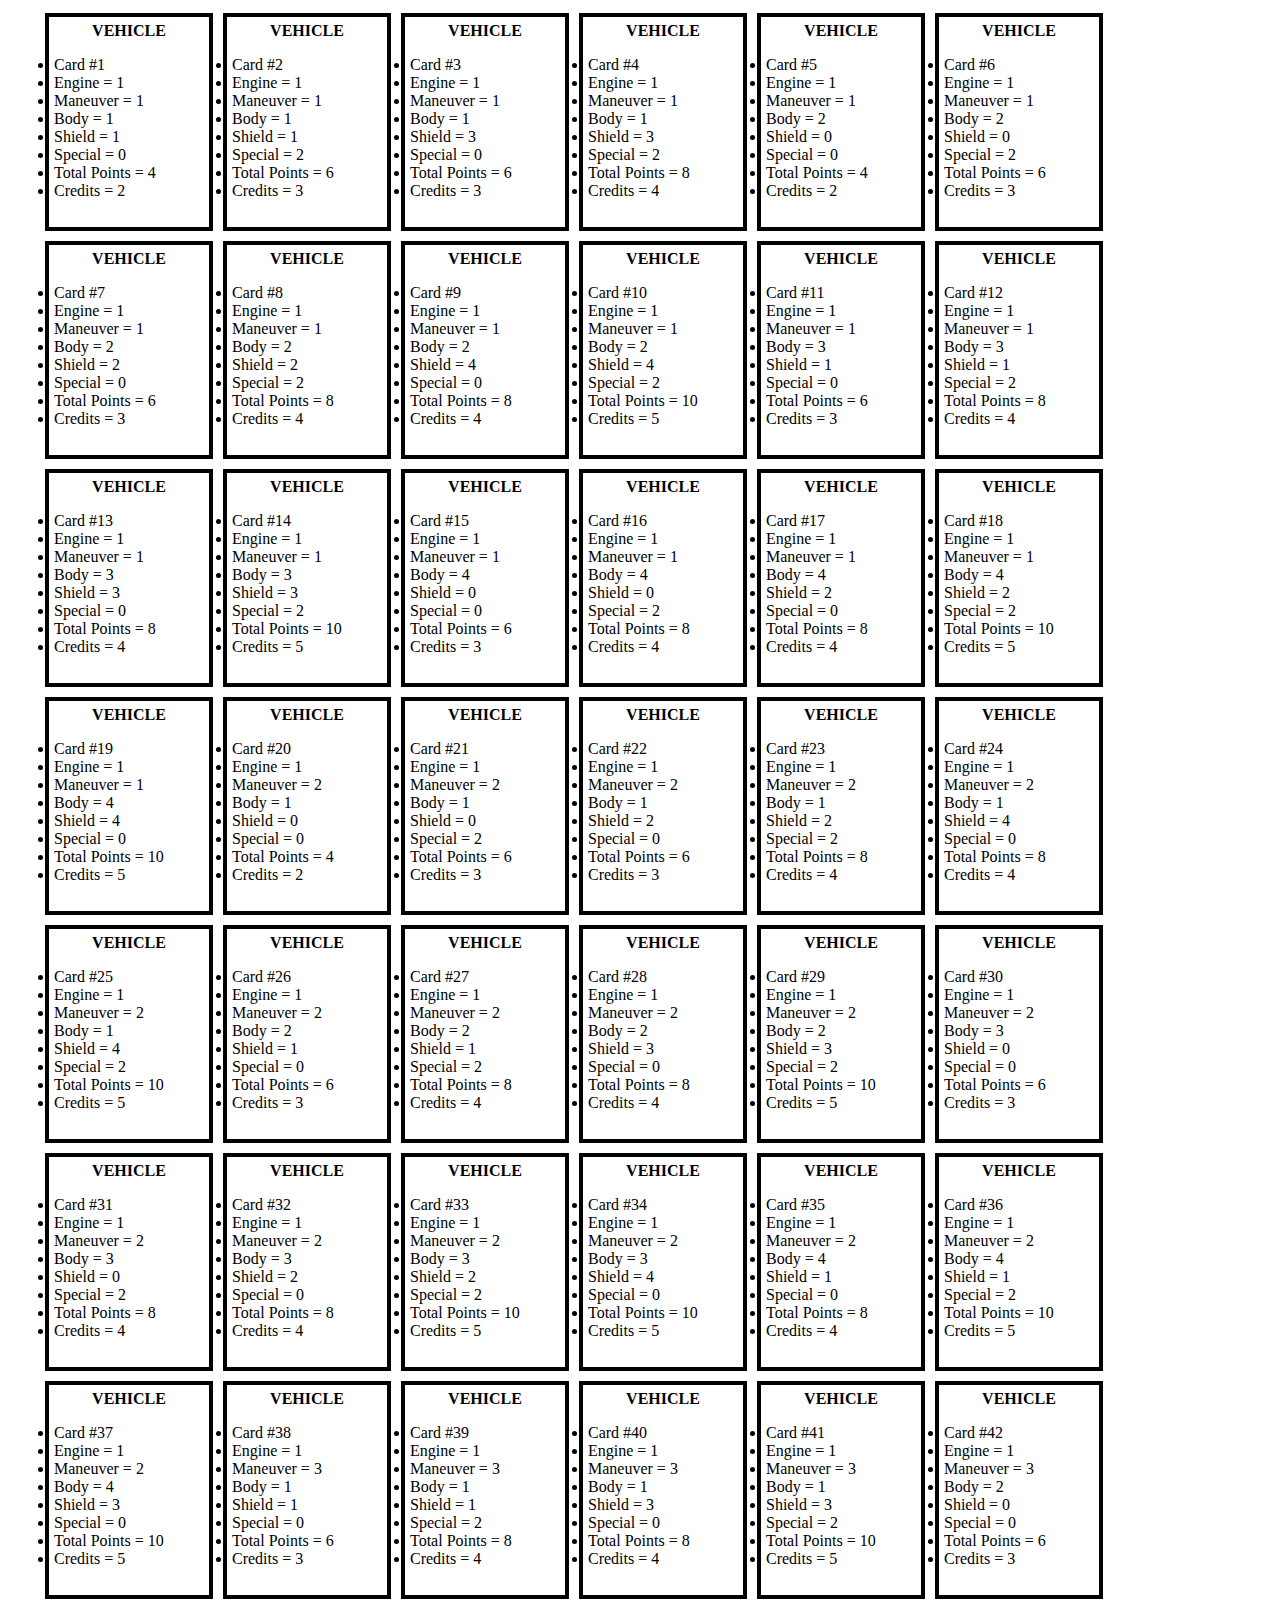
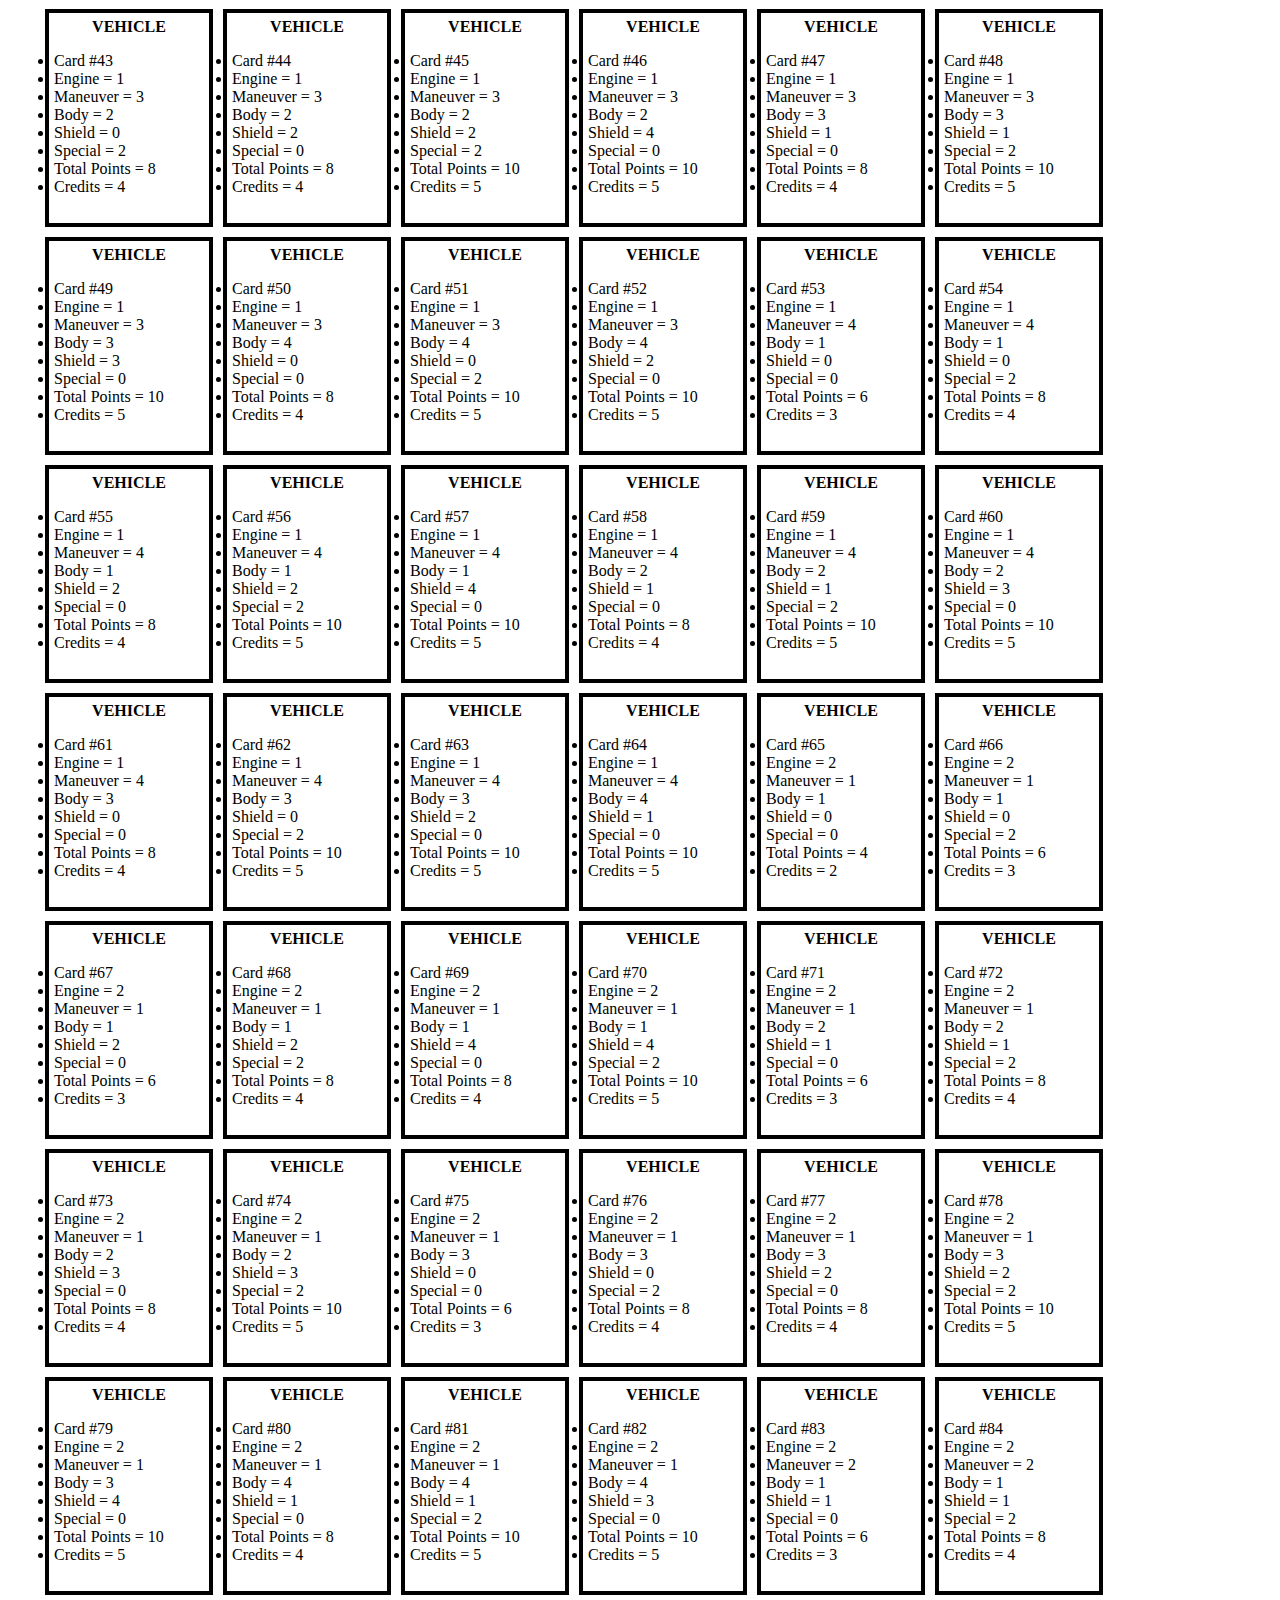
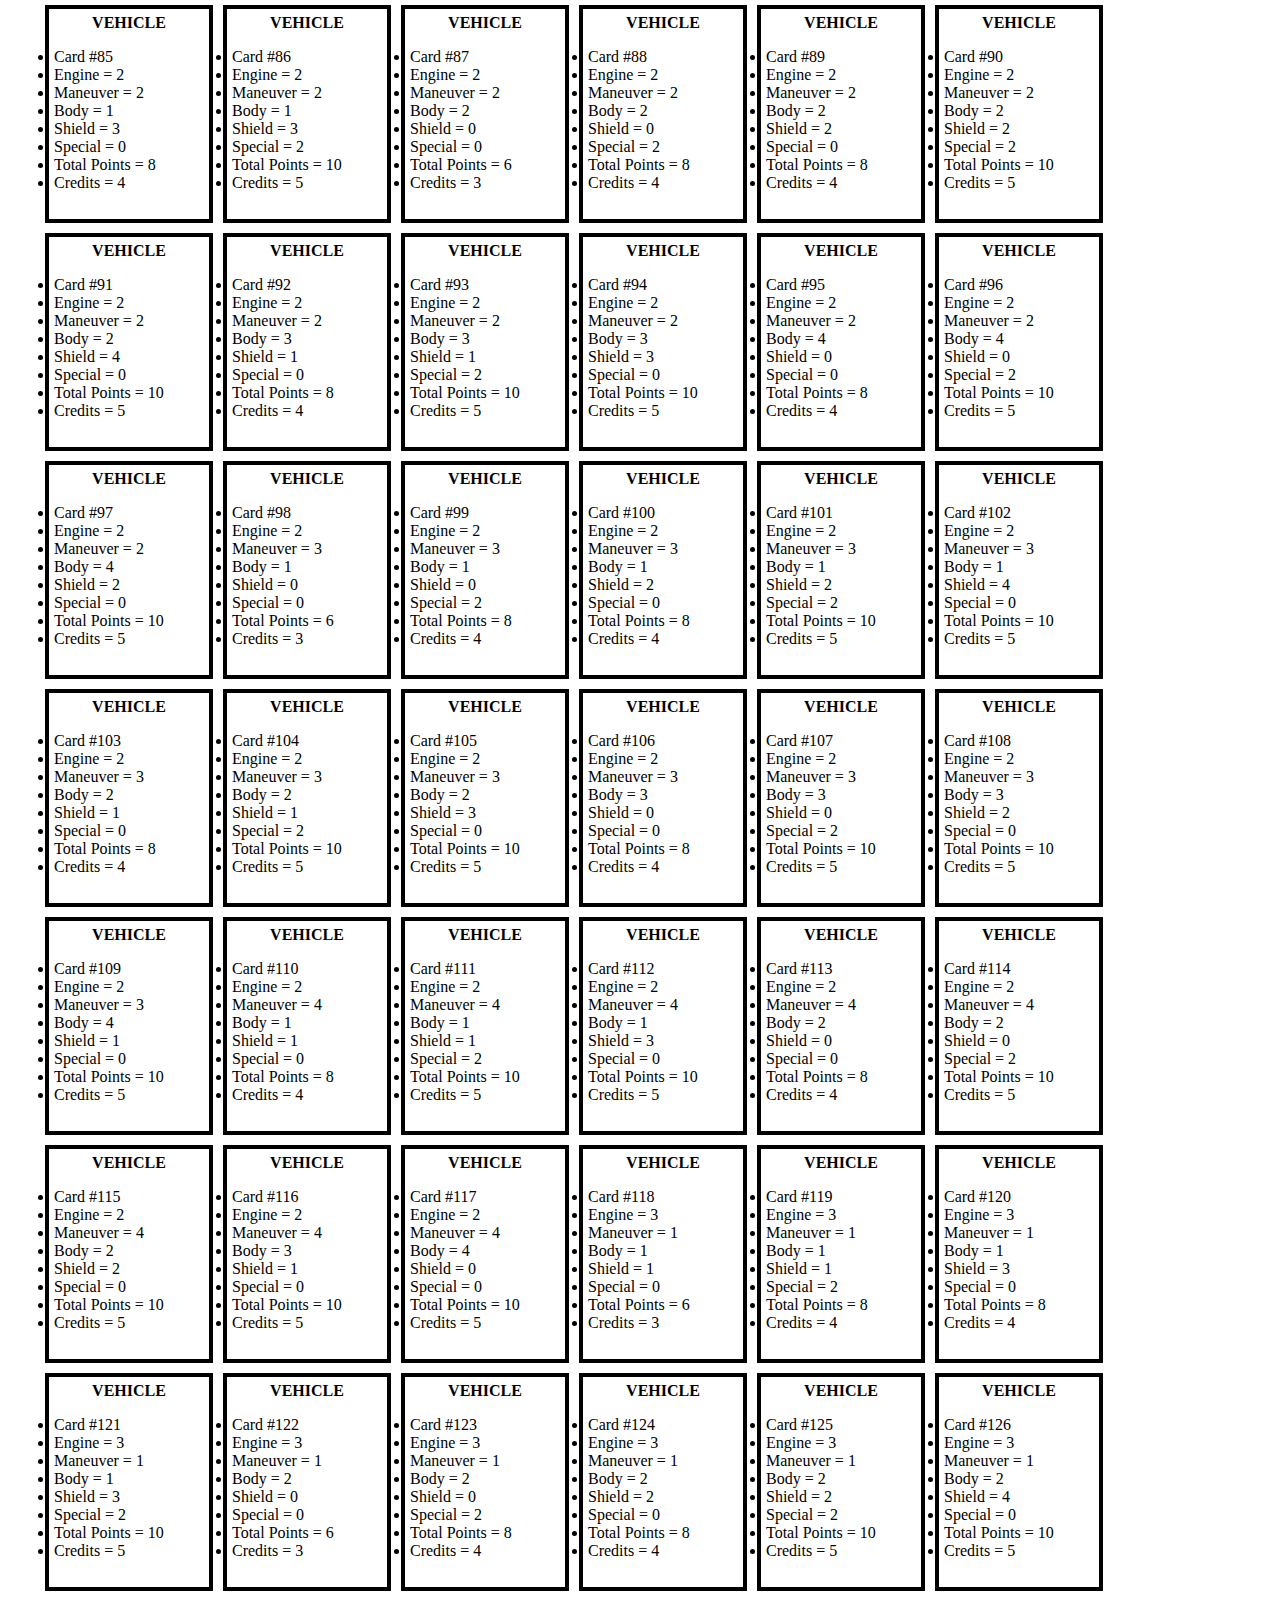
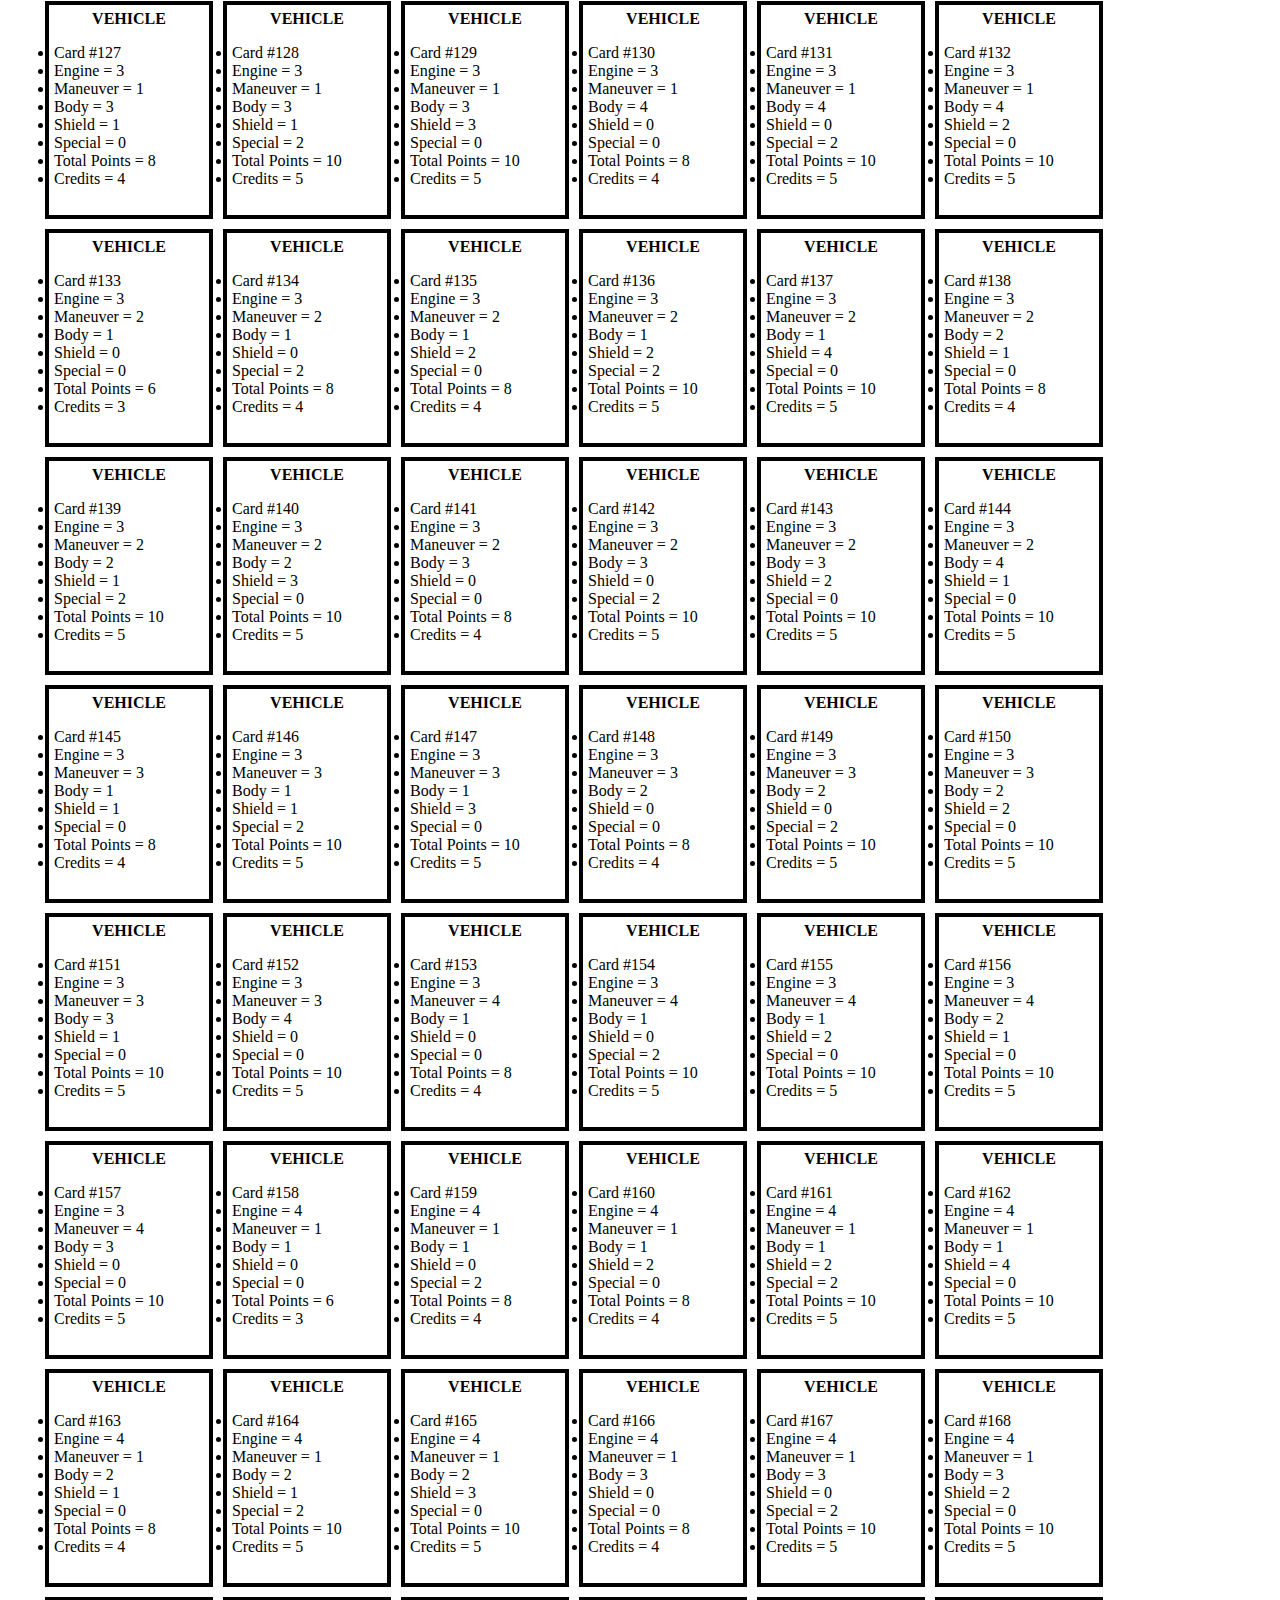
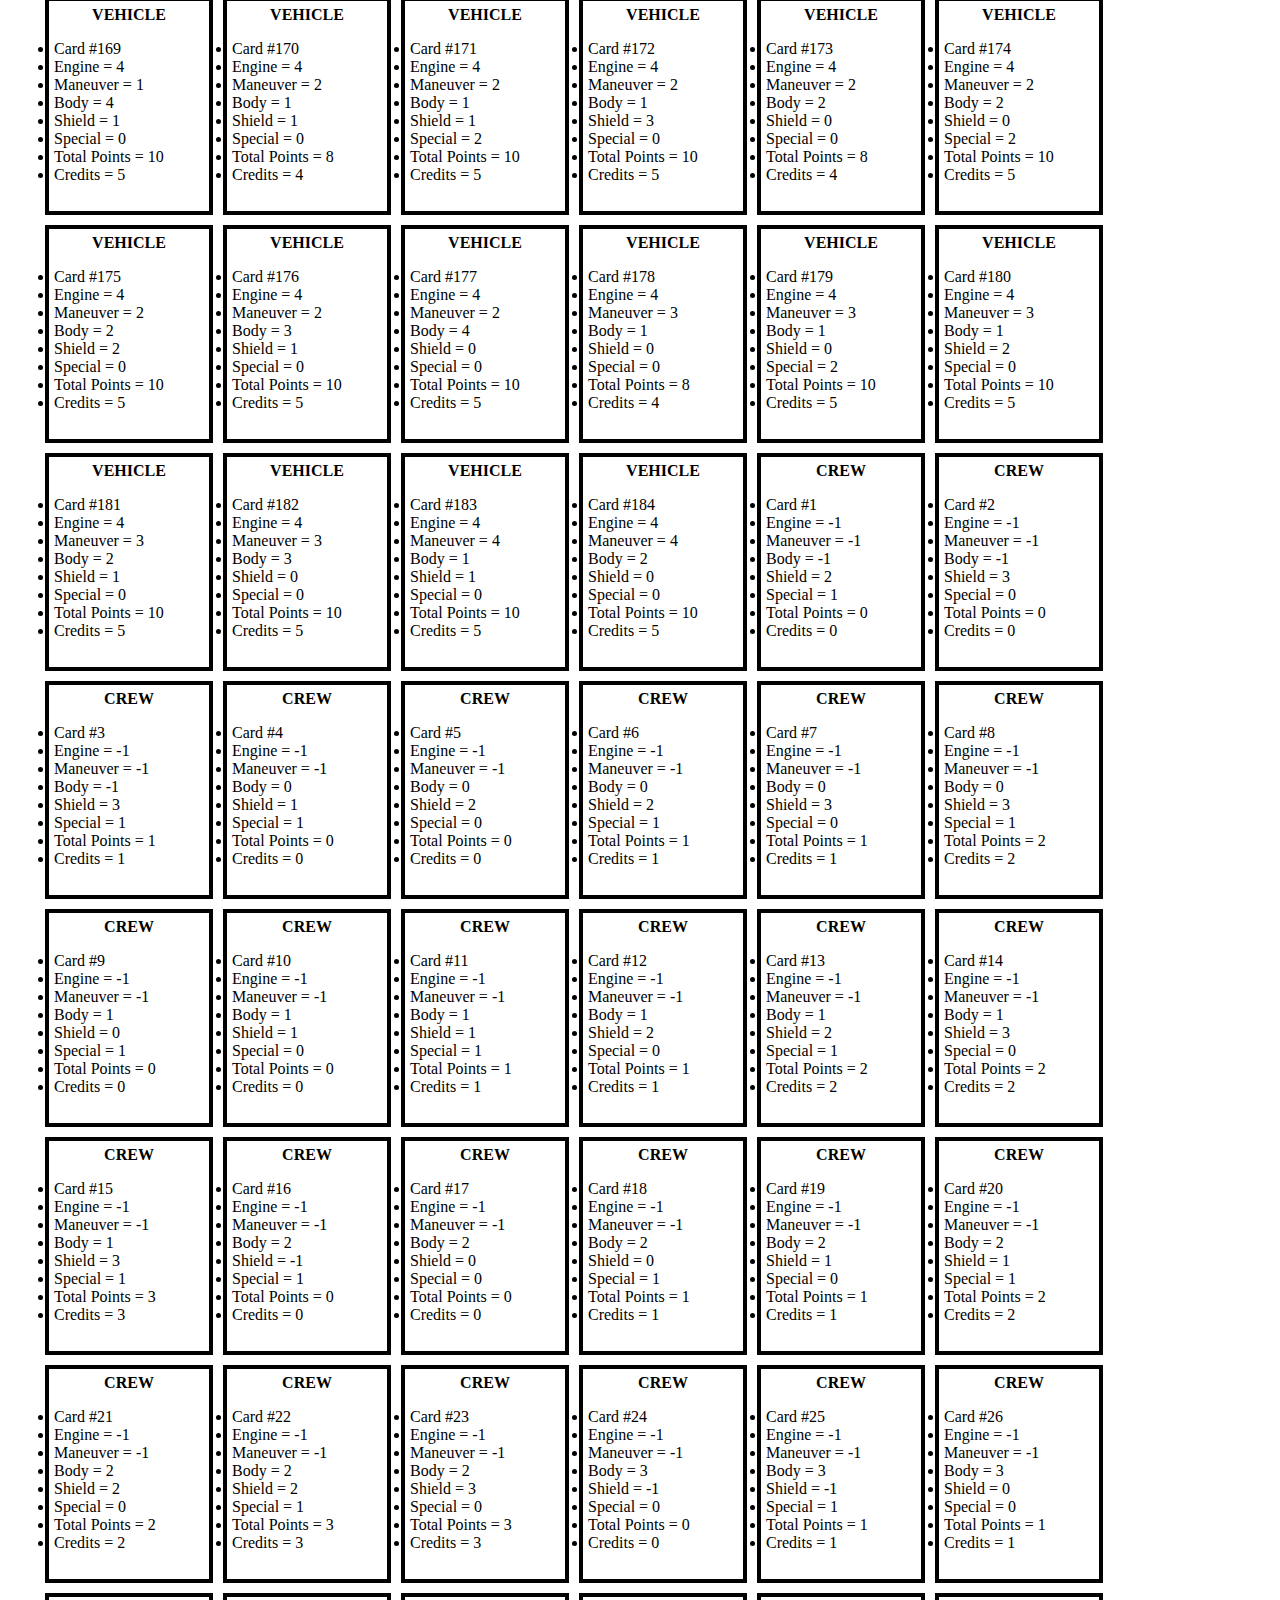
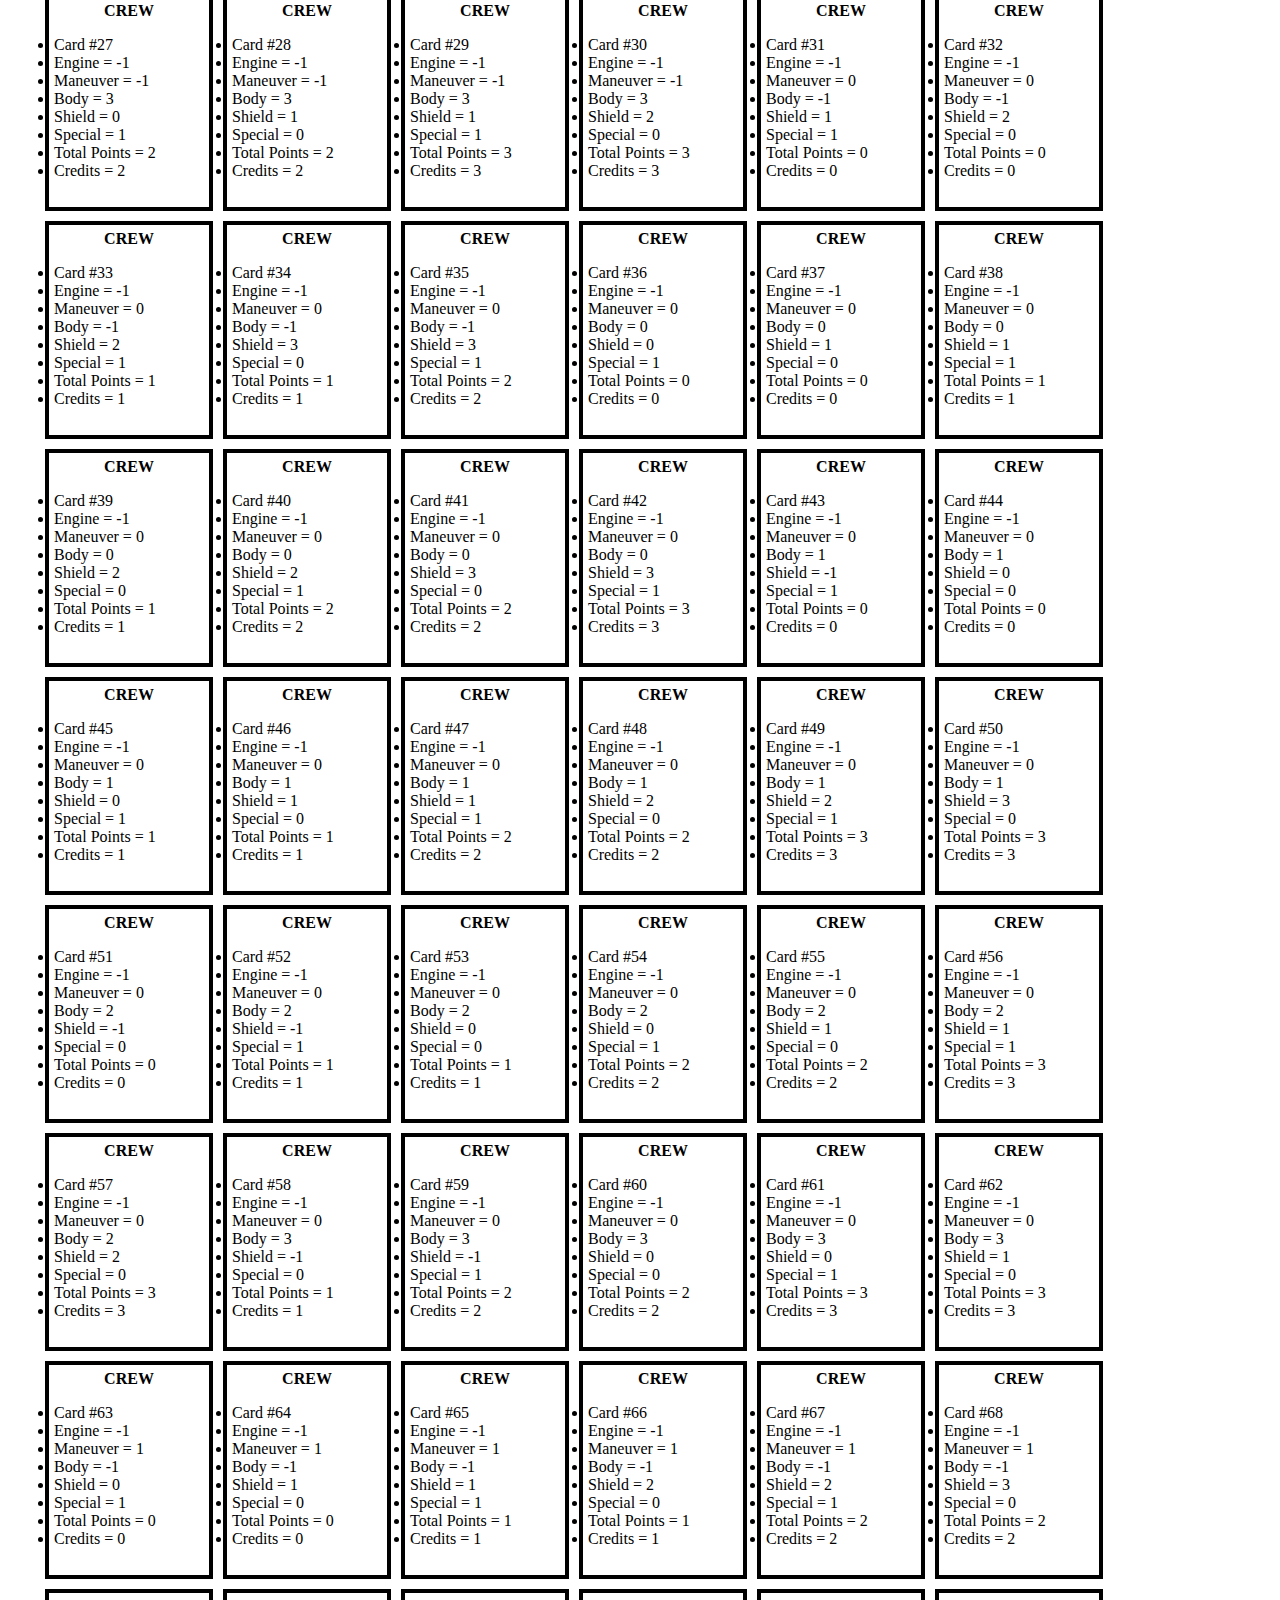
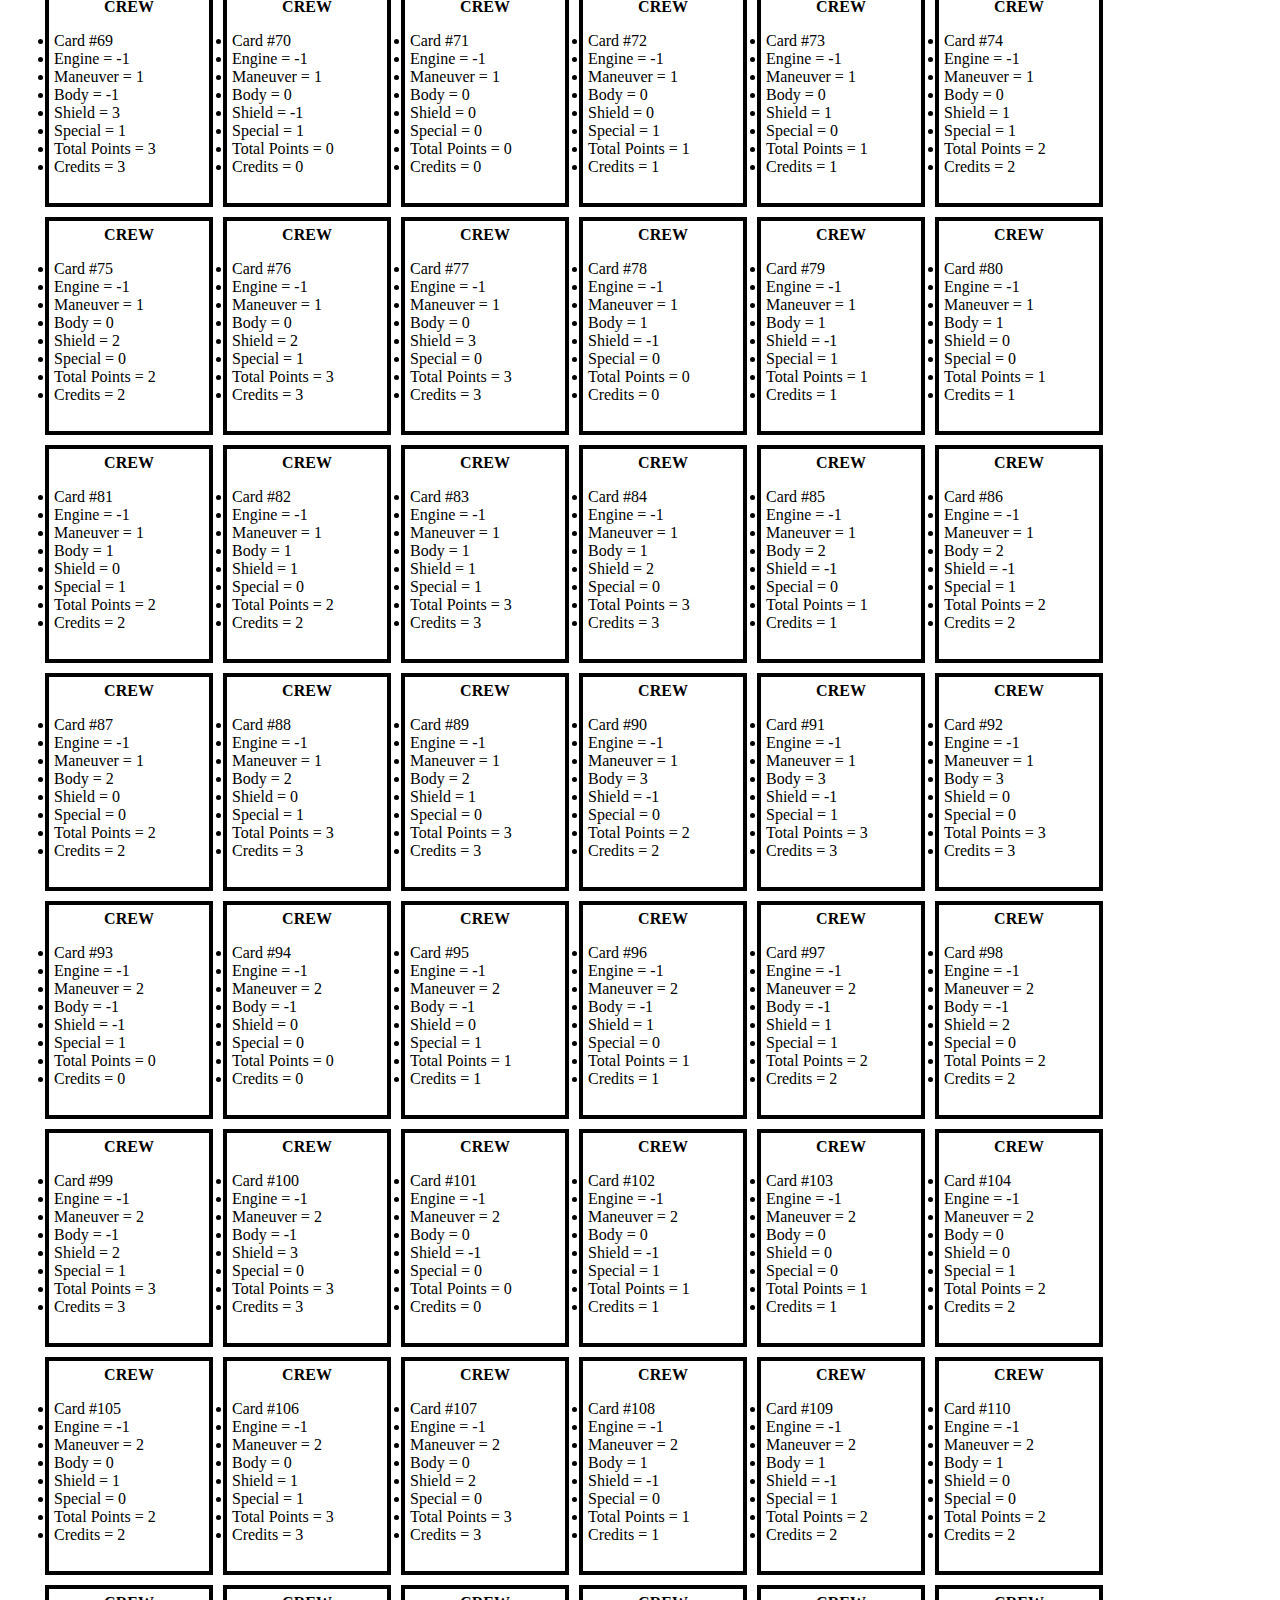
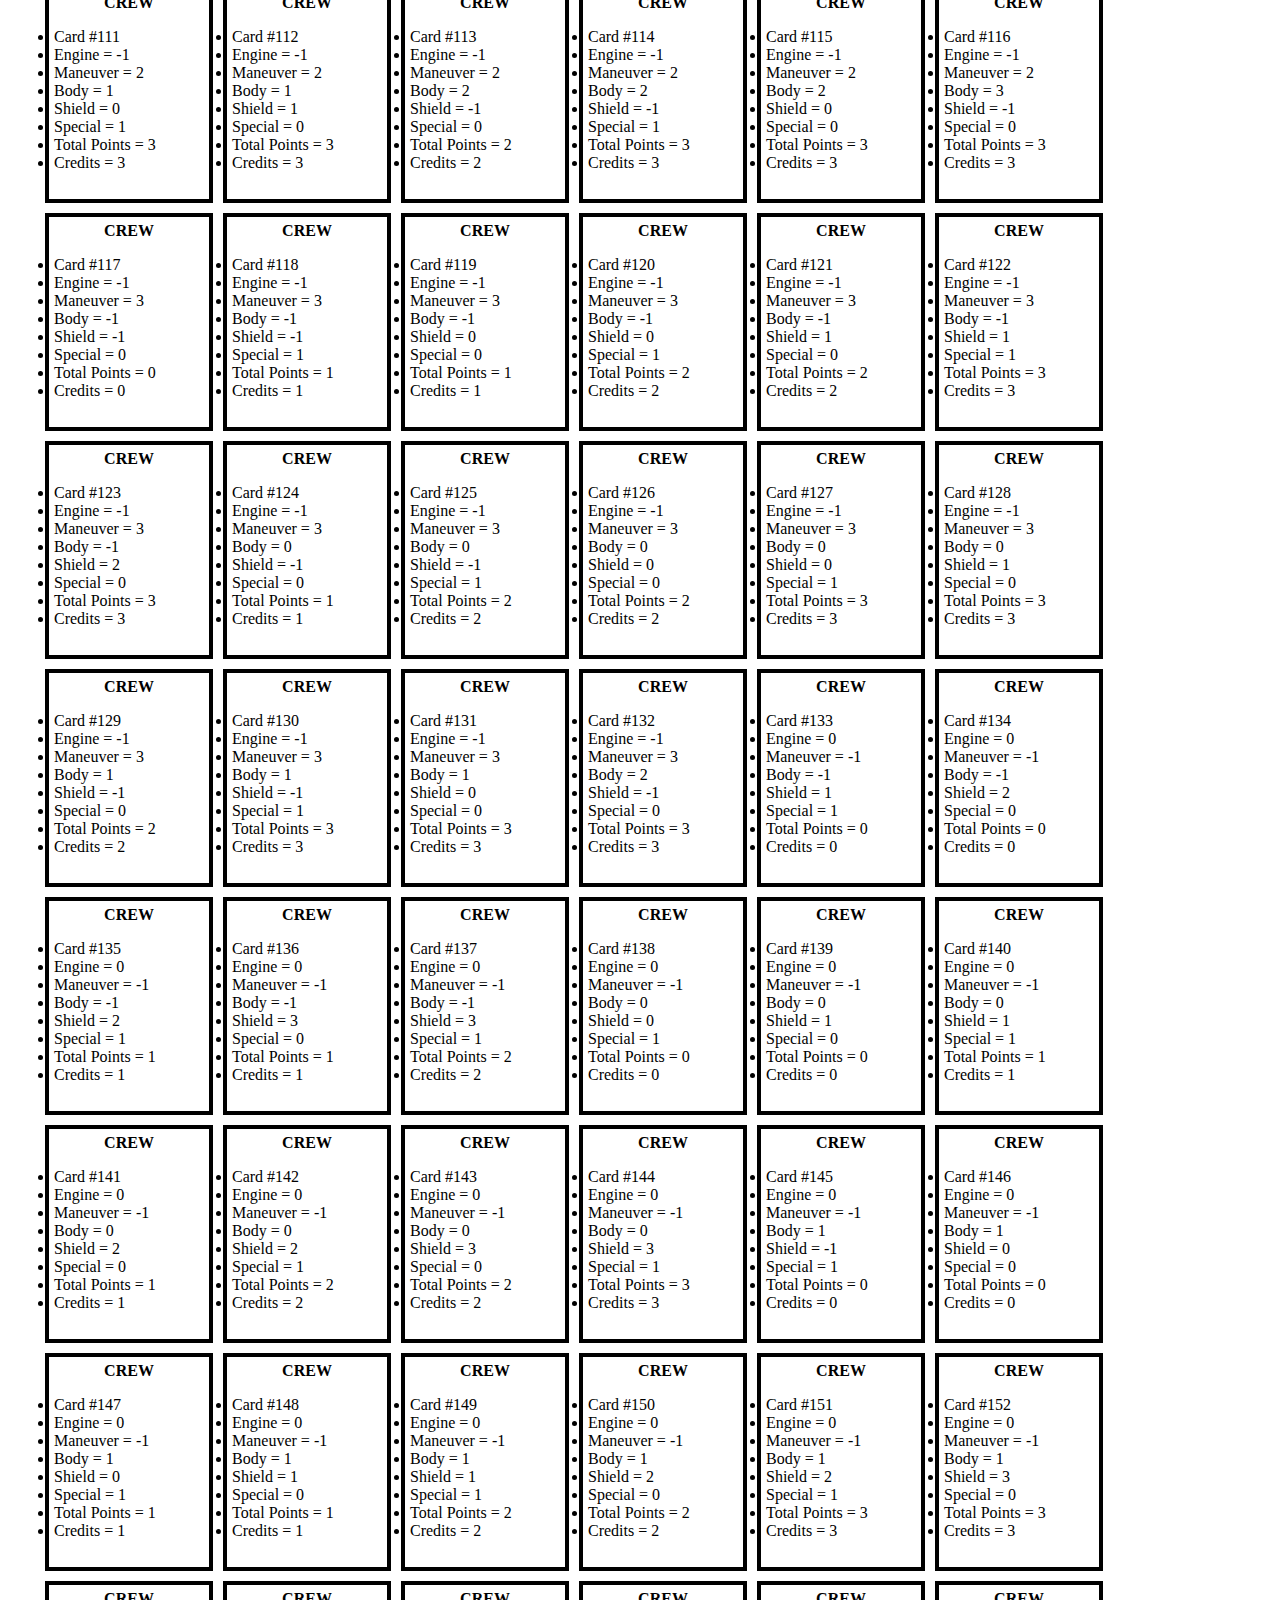
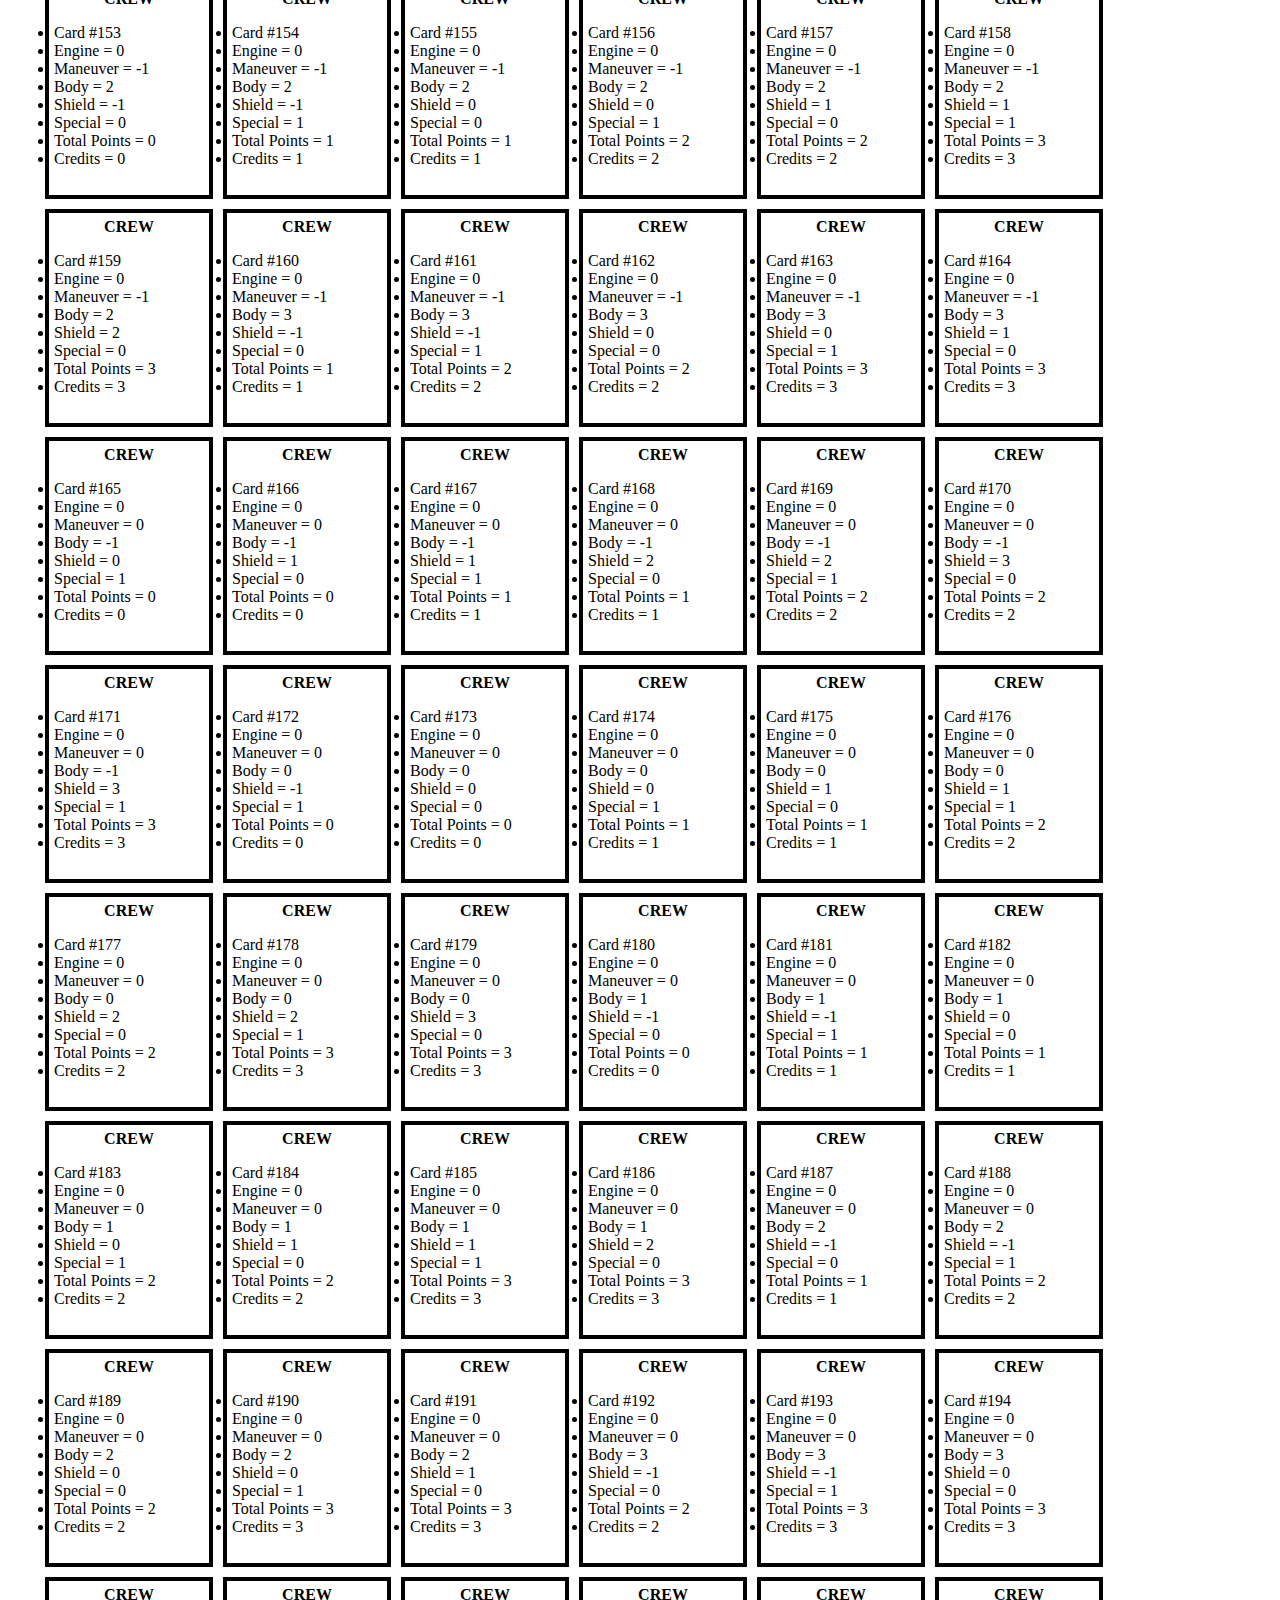
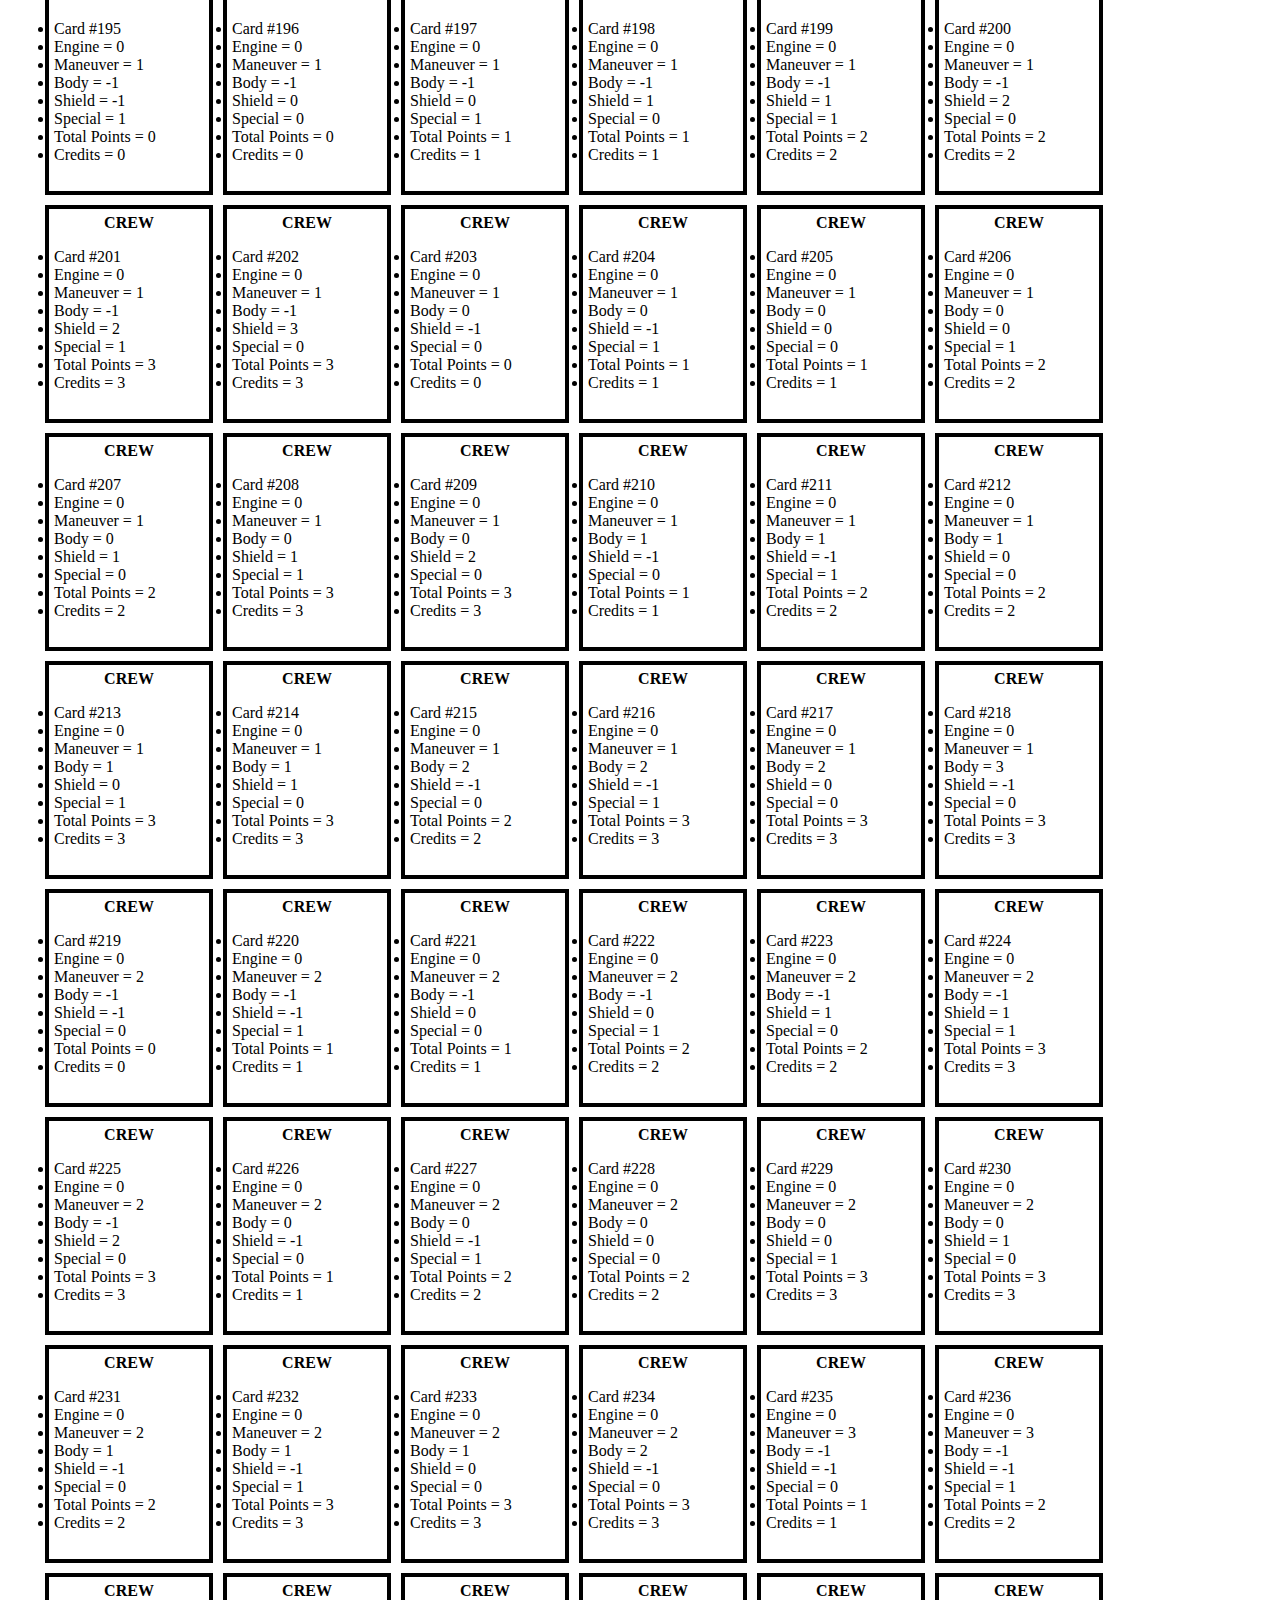
==== card-stats.html @ 93c5fe22 "Update" ====
<!DOCTYPE html>
<html>
<head>
	<meta charset="utf-8">
	<title></title>

	<script type="text/javascript" src="js/d3.v3.min.js"></script>
	<script type="text/javascript" src="js/jquery.min.js"></script>
	<script type="text/javascript" src="js/lodash.underscore.min.js"></script>


<style type="text/css">
	#container {
		width: 1200px;
		margin-left: auto;
		margin-right: auto;
	}

	.card {
		border: 4px solid black;
		float: left;
		margin: 5px;
		padding: 5px;
		width: 150px;
		height: 200px;
	}

	.card .card-type {
		text-align: center;
	}


</style>
</head>

<body>

<div id="container">
</div>

<script type="text/javascript">
	
var vehicleRange = {
	engine : [1,2,3,4],
	maneuver : [1,2,3,4],
	body : [1,2,3,4],
	shield : [0,1,2,3,4],
	special : [0,2],
	points : [4,6,8,10],
	creditDiv : 2
}

var crewRange = {
	engine : [-1,0,1,2,3],
	maneuver : [-1,0,1,2,3],
	body : [-1,0,1,2,3],
	shield : [-1,0,1,2,3],
	special : [0,1],
	points : [0,1,2,3],
	creditDiv : 1
}

var upgradeRange = {
	engine : [-3,-2,-1,0,1,2,3],
	maneuver : [-3,-2,-1,0,1,2,3],
	body : [-3,-2,-1,0,1,2,3],
	shield : [-3,-2,-1,0,1,2,3],
	special : [0,1],
	points : [-3,-2,-1,0,1,2,3],
	creditDiv : 1
}

var vehicleCards = [{}],
	crewCards = [{}],
	upgradeCards = [{}];
// var pointsRange = vehicleRange.points;

vehicleCards = getCombinations(vehicleRange);
crewCards = getCombinations(crewRange);
upgradeCards = getCombinations(upgradeRange);

var validCards = {
	vehicles : getValidCards(vehicleCards),
	crew : getValidCards(crewCards),
	upgrades : getValidCards(upgradeCards)
}

function getCombinations (ranges) {
	var cards = [{}];
	var counter = 0;
	for (e in ranges.engine) {
		// console.log("e:" + ranges.engine[e]);
		for (m in ranges.maneuver) {
			// console.log("e:" + e + " " + "m:" + m);
			for (b in ranges.body) {
				// console.log("e:" + e + " " + "m:" + m + " " + "b:" + b);
				for (s in ranges.shield) {
					// console.log("e:" + e + " " + "m:" + m + " " + "b:" + b + " " + "s:" + s);
					for (sp in ranges.special) {
						// console.log("e:" + e + " " + "m:" + m + " " + "b:" + b + " " + "s:" + s + " " + "sp:" + sp);
						// console.log('counter: ' + counter);
						cards[counter] = {
							engine : ranges.engine[e],
							maneuver : ranges.maneuver[m],
							body : ranges.body[b],
							shield : ranges.shield[s],
							special : ranges.special[sp]
						}
						cards[counter] = checkValidCard(cards[counter],ranges);
						// console.log(counter + " : " + cards[counter].engine + " " + cards[counter].maneuver + " " + cards[counter].body + " " + cards[counter].shield + " " + cards[counter].special + " " + cards[counter].totalPoints + " " + cards[counter].valid);
						counter++;
					}
				}
			}
		}
		// counter++;
	}
	return cards;
}

function checkValidCard (card, range) {
	var statSum = parseInt(card.engine) + parseInt(card.maneuver) + parseInt(card.body) + parseInt(card.shield) + parseInt(card.special);
	card.totalPoints = statSum;
	card.credits = Math.abs(card.totalPoints / range.creditDiv);
	// console.log('statSum : ' + statSum);
	if (range.points.indexOf(statSum) == -1) {
		card.valid = false;
	} else {
		card.valid = true;
	}
	// console.log(card.valid);
	return card;
}




function getValidCards (allCards) {
	var cards = [{}],
		cardCounter = 0;
	for (var i=0; i<allCards.length; i++) {
		if (allCards[i].valid) {
			// cards[cardCounter].cardNumber = cardCounter;
			// cards[cardCounter] = allCards[i];
			// console.log(i + " : " + allCards[i].engine + " " + allCards[i].maneuver + " " + allCards[i].body + " " + allCards[i].shield + " " + allCards[i].special + " " + allCards[i].totalPoints + " " + allCards[i].valid);
			cards[cardCounter] = {
				cardNumber : cardCounter+1,
				engine : allCards[i].engine,
				maneuver : allCards[i].maneuver,
				body : allCards[i].body,
				shield : allCards[i].shield,
				special : allCards[i].special,
				totalPoints : allCards[i].totalPoints,
				credits : allCards[i].credits,
				valid : allCards[i].valid
			}
			// console.log(cards[cardCounter].cardNumber + " : " + cards[cardCounter].engine + " " + cards[cardCounter].maneuver + " " + cards[cardCounter].body + " " + cards[cardCounter].shield + " " + cards[cardCounter].special + " " + cards[cardCounter].totalPoints + " " + cards[cardCounter].valid);
			console.log(cards[cardCounter].cardNumber + "," + cards[cardCounter].engine + "," + cards[cardCounter].maneuver + "," + cards[cardCounter].body + "," + cards[cardCounter].shield + "," + cards[cardCounter].special + "," + cards[cardCounter].totalPoints + "," + cards[cardCounter].credits);
			cardCounter++;
		}
	}
	return cards;
}


function writeCard (card,type) {
	var $container = $('#container');
	$container.append('<div class="card" id="' + type + card.cardNumber + '" data-num="' + card.cardNumber + '"></div>');
	var cardClass = '#' + type + card.cardNumber;
	var $cardDiv = $(cardClass);
	// $cardDiv.html('HELLO WORLD');
	$cardDiv.append('<div class="card-type"><strong>' + type + '</strong></div>');
	$cardDiv.append('<ul>');
	$cardDiv.append('<li>Card #' + card.cardNumber + '</li>');
	$cardDiv.append('<li>Engine = ' + card.engine + '</li>');
	$cardDiv.append('<li>Maneuver = ' + card.maneuver + '</li>');
	$cardDiv.append('<li>Body = ' + card.body + '</li>');
	$cardDiv.append('<li>Shield = ' + card.shield + '</li>');
	$cardDiv.append('<li>Special = ' + card.special + '</li>');
	$cardDiv.append('<li>Total Points = ' + card.totalPoints + '</li>');
	$cardDiv.append('<li>Credits = ' + card.credits + '</li>');
	$cardDiv.append('</ul>');
}

function writeAllCards (cards,type) {
	for (var i=0;i<cards.length;i++) {
		writeCard(cards[i],type);
	}
}

$(document).ready(function () {

function writeContainer (cardName,cards) {
	$container = $('#container');
	$container.append(cardName + "<br />");
	for (var cardCounter=0; cardCounter<cards.length;cardCounter++) {
		$container.append(cards[cardCounter].cardNumber + "," + cards[cardCounter].engine + "," + cards[cardCounter].maneuver + "," + cards[cardCounter].body + "," + cards[cardCounter].shield + "," + cards[cardCounter].special + "," + cards[cardCounter].totalPoints + "," + cards[cardCounter].credits + "<br />");
	}
	$container.append(cardName + "<br />");
	$container.append("<br />");
}

// writeContainer("VEHICLES",validCards.vehicles);
// writeContainer("CREW",validCards.crew);
// writeContainer("UPGRADE",validCards.upgrades);


// writeCard(validCards.vehicles[1]);

writeAllCards(validCards.vehicles,"VEHICLE");
writeAllCards(validCards.crew,"CREW");
// writeAllCards(validCards.upgrades,"UPGRADE");

});
</script>


</body>
</html>
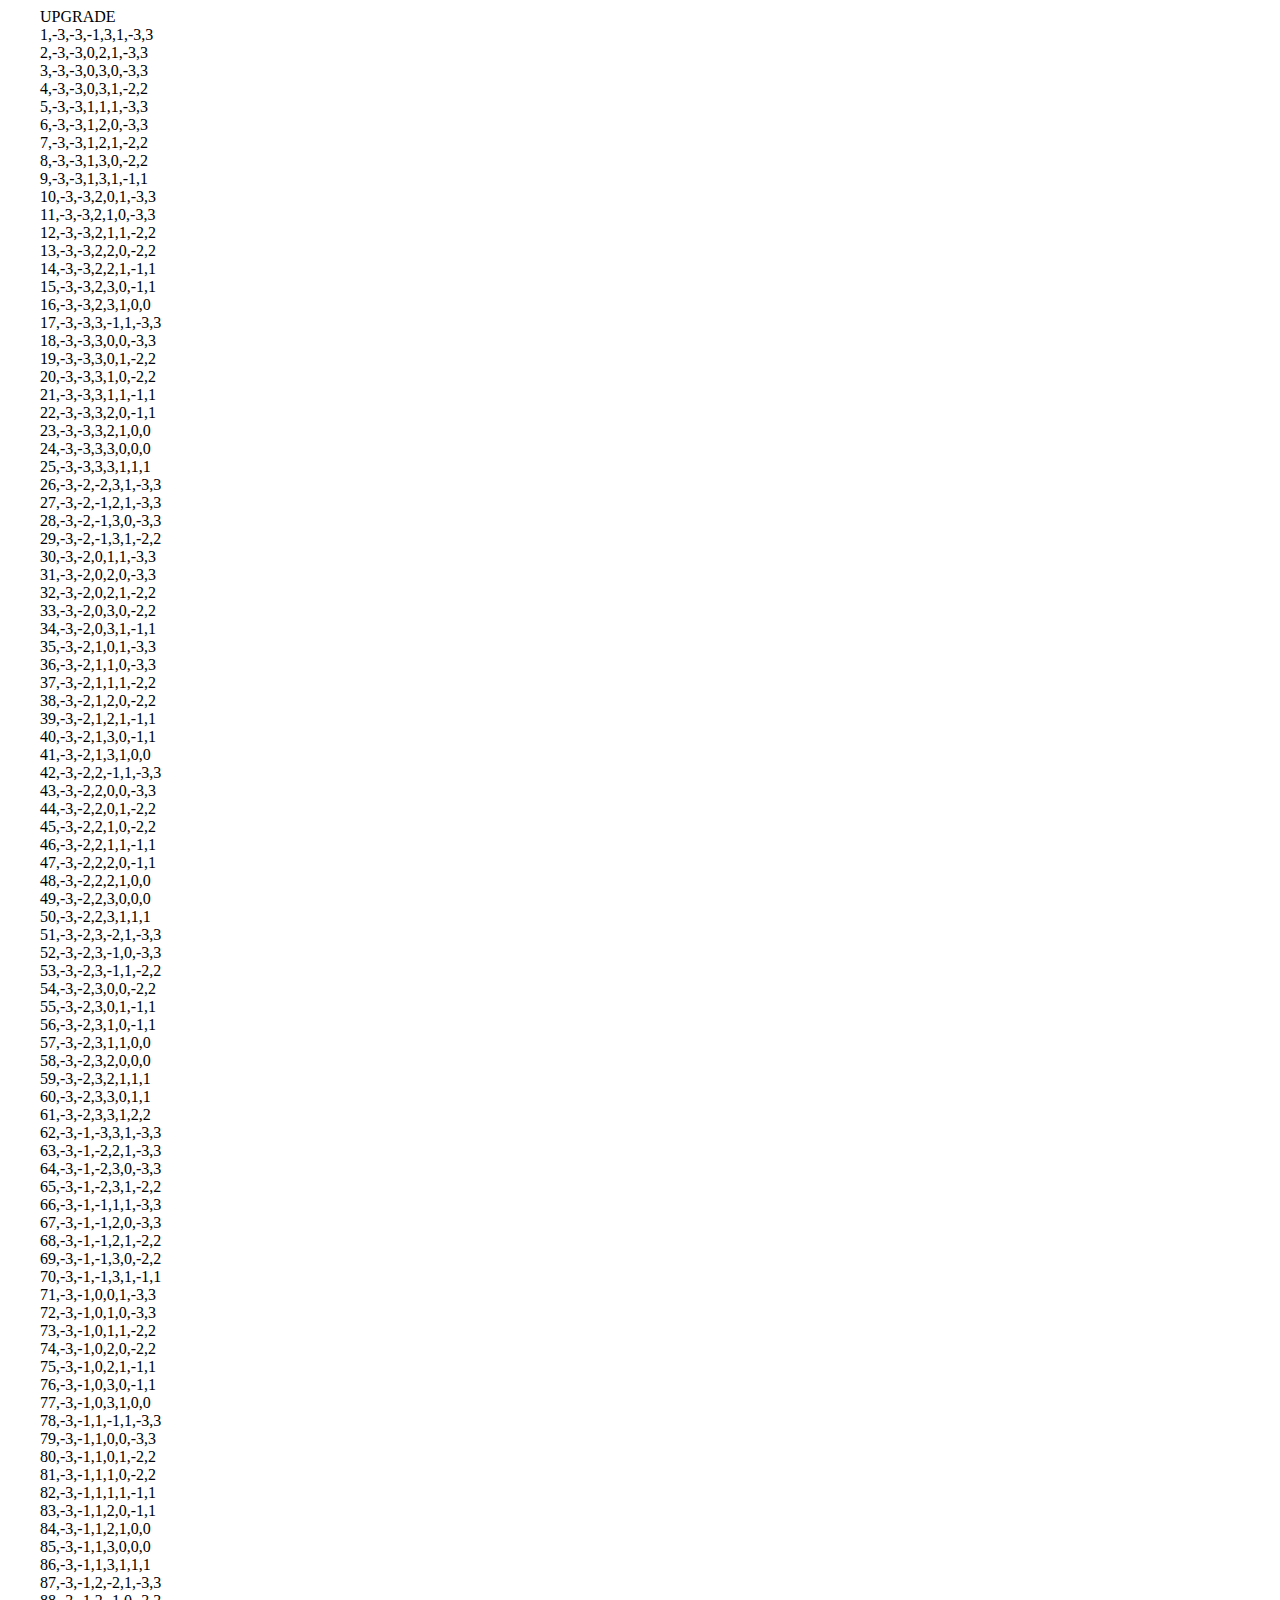
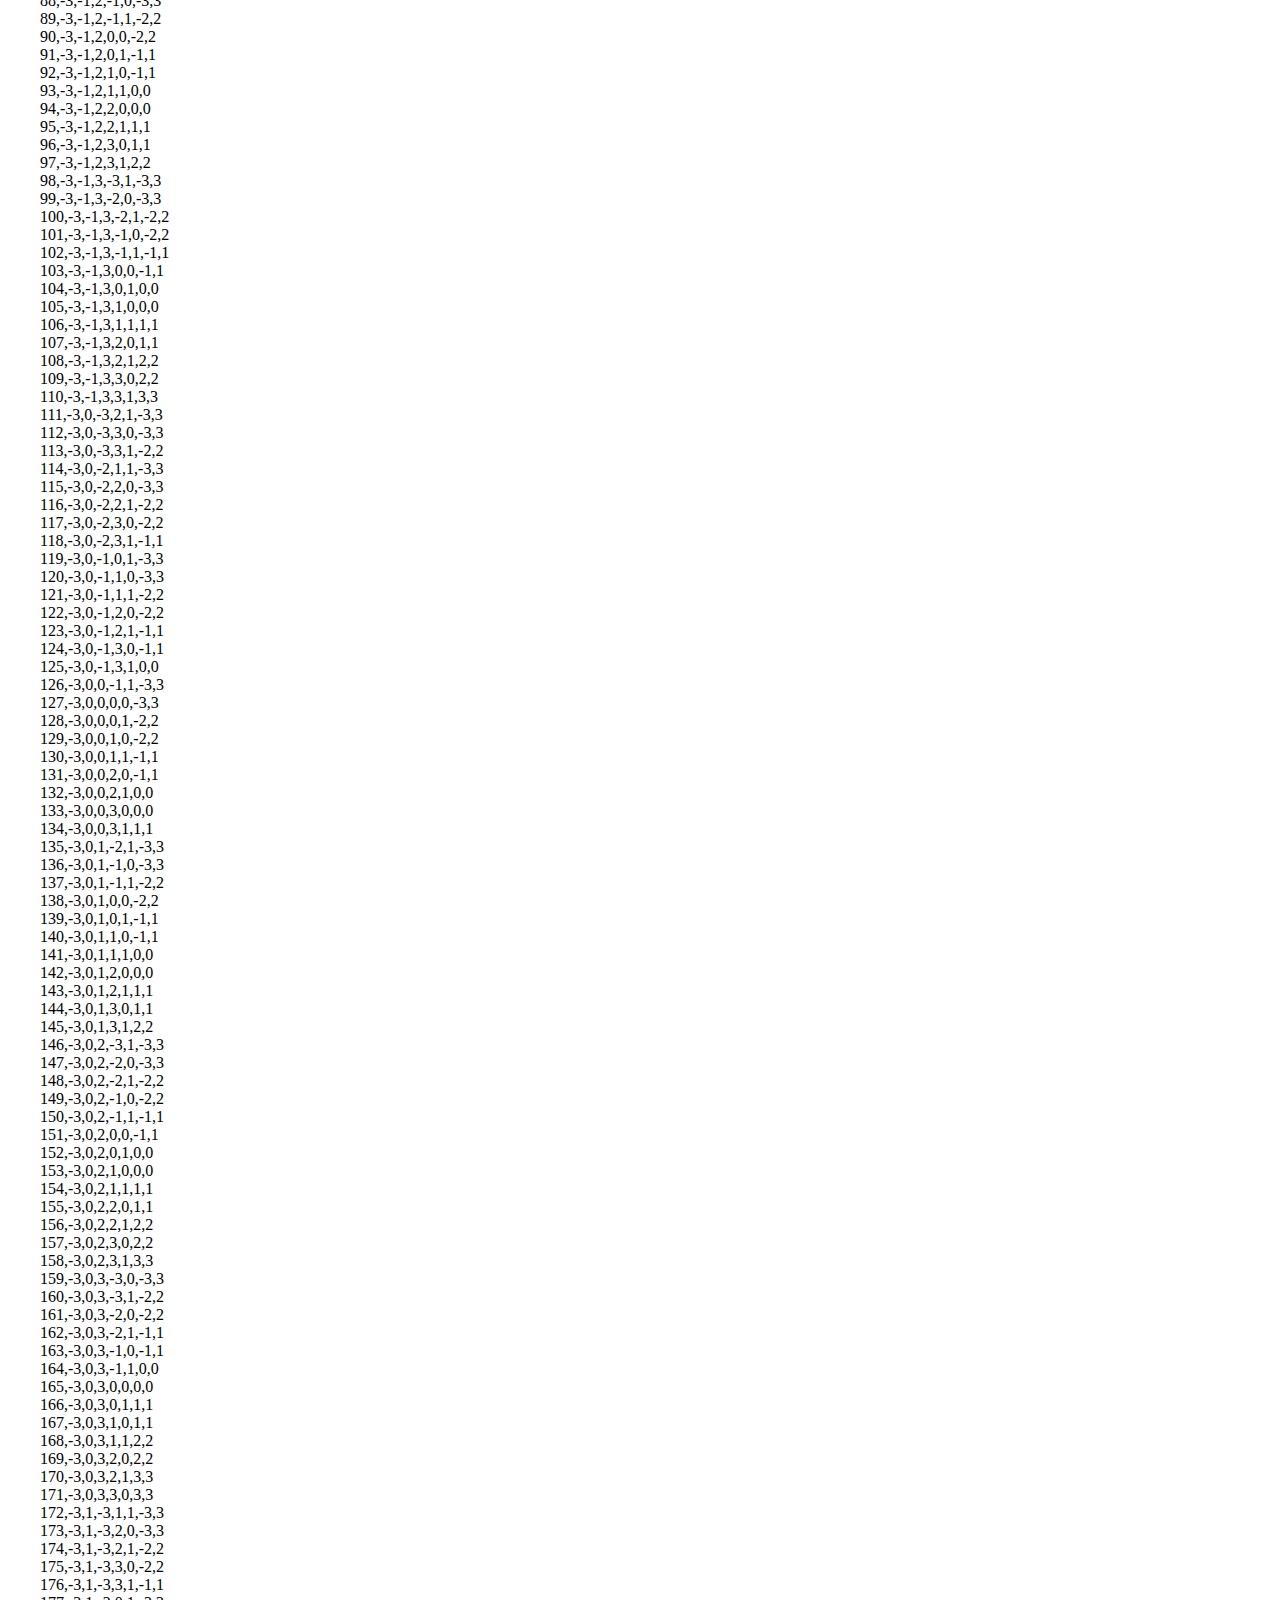
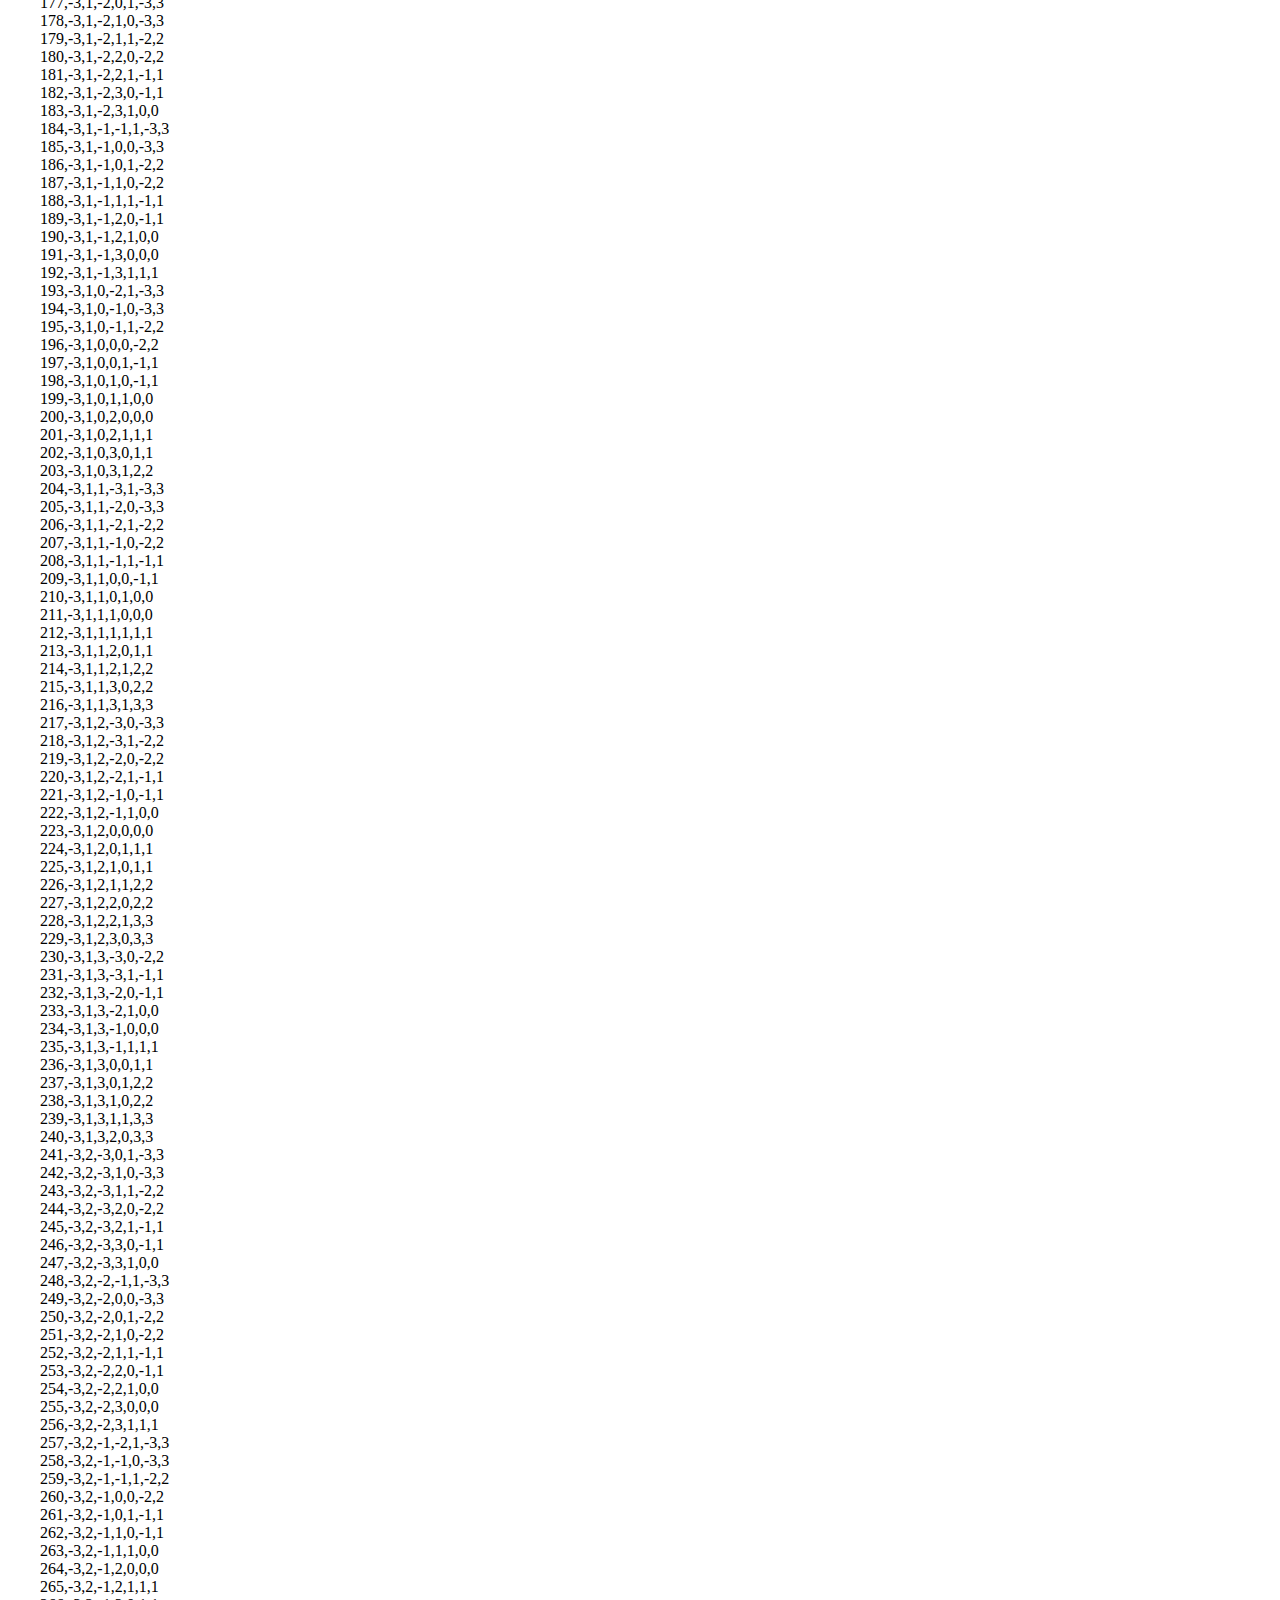
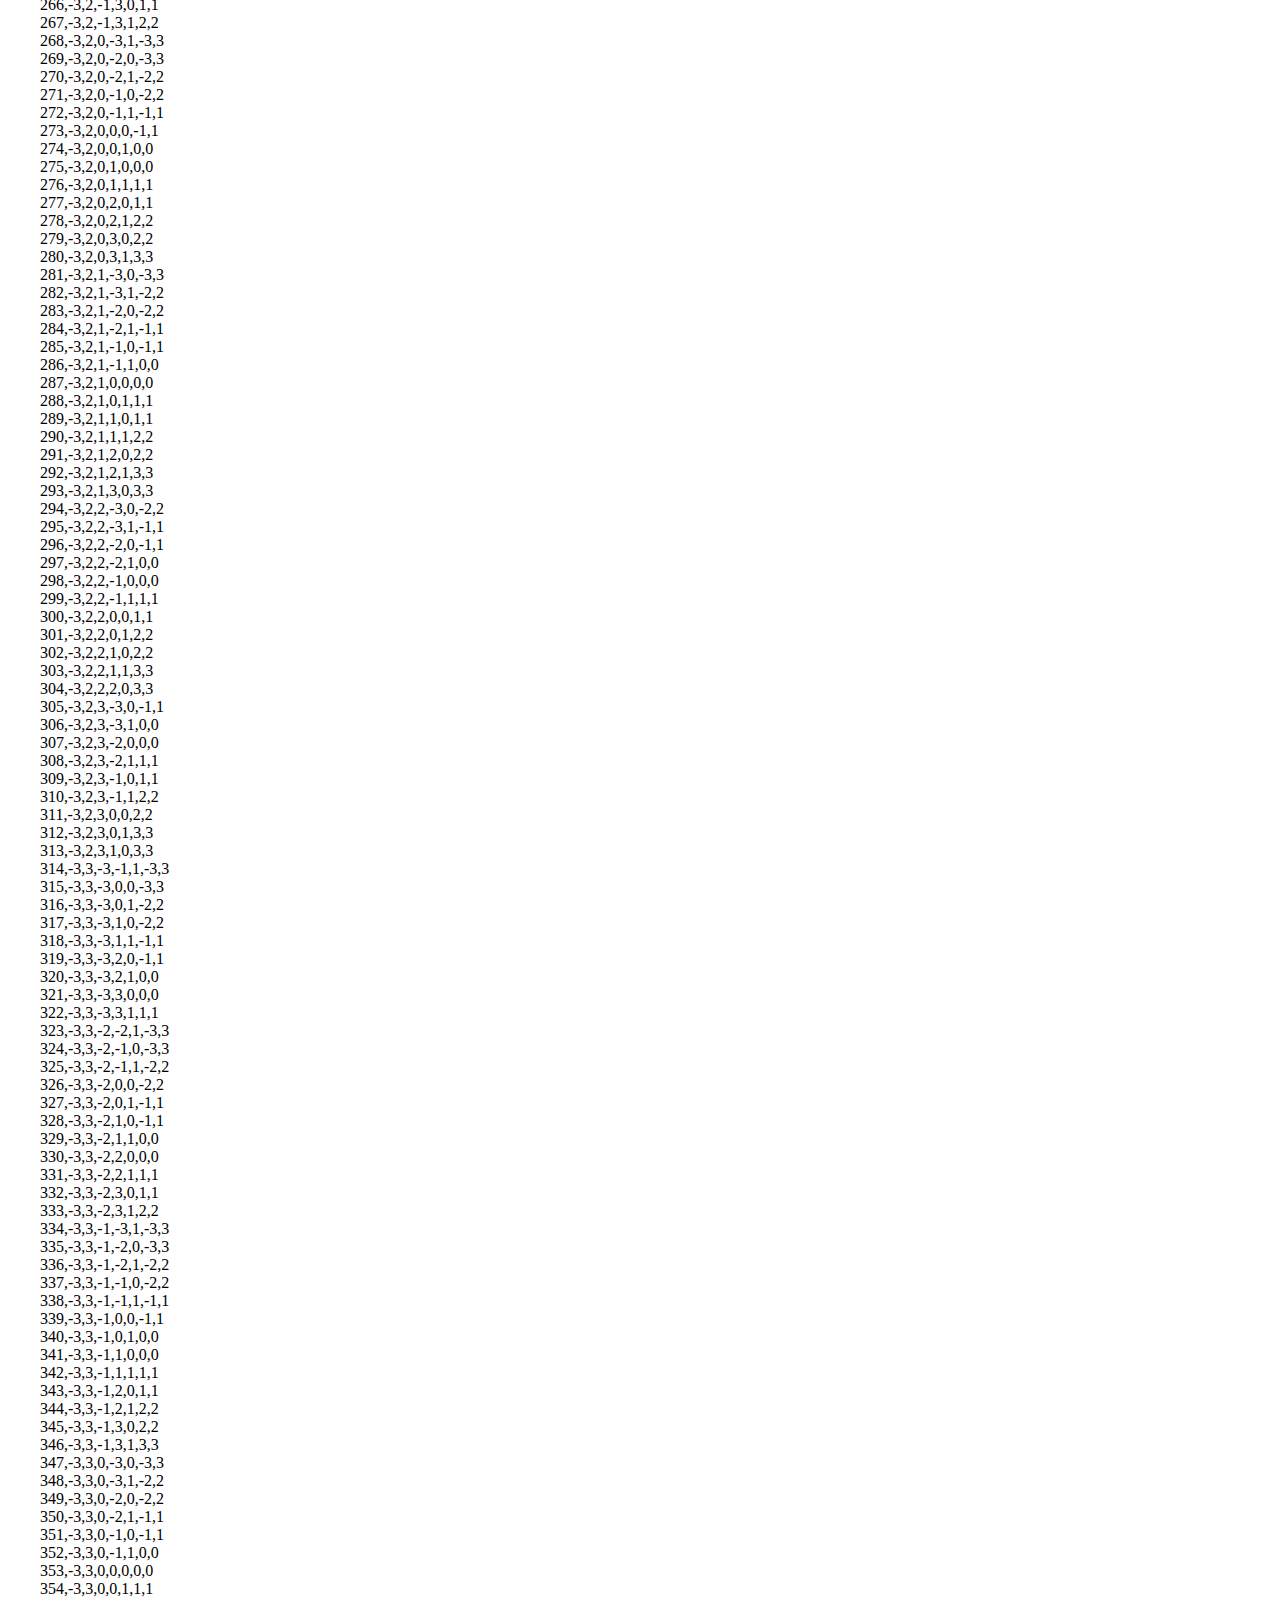
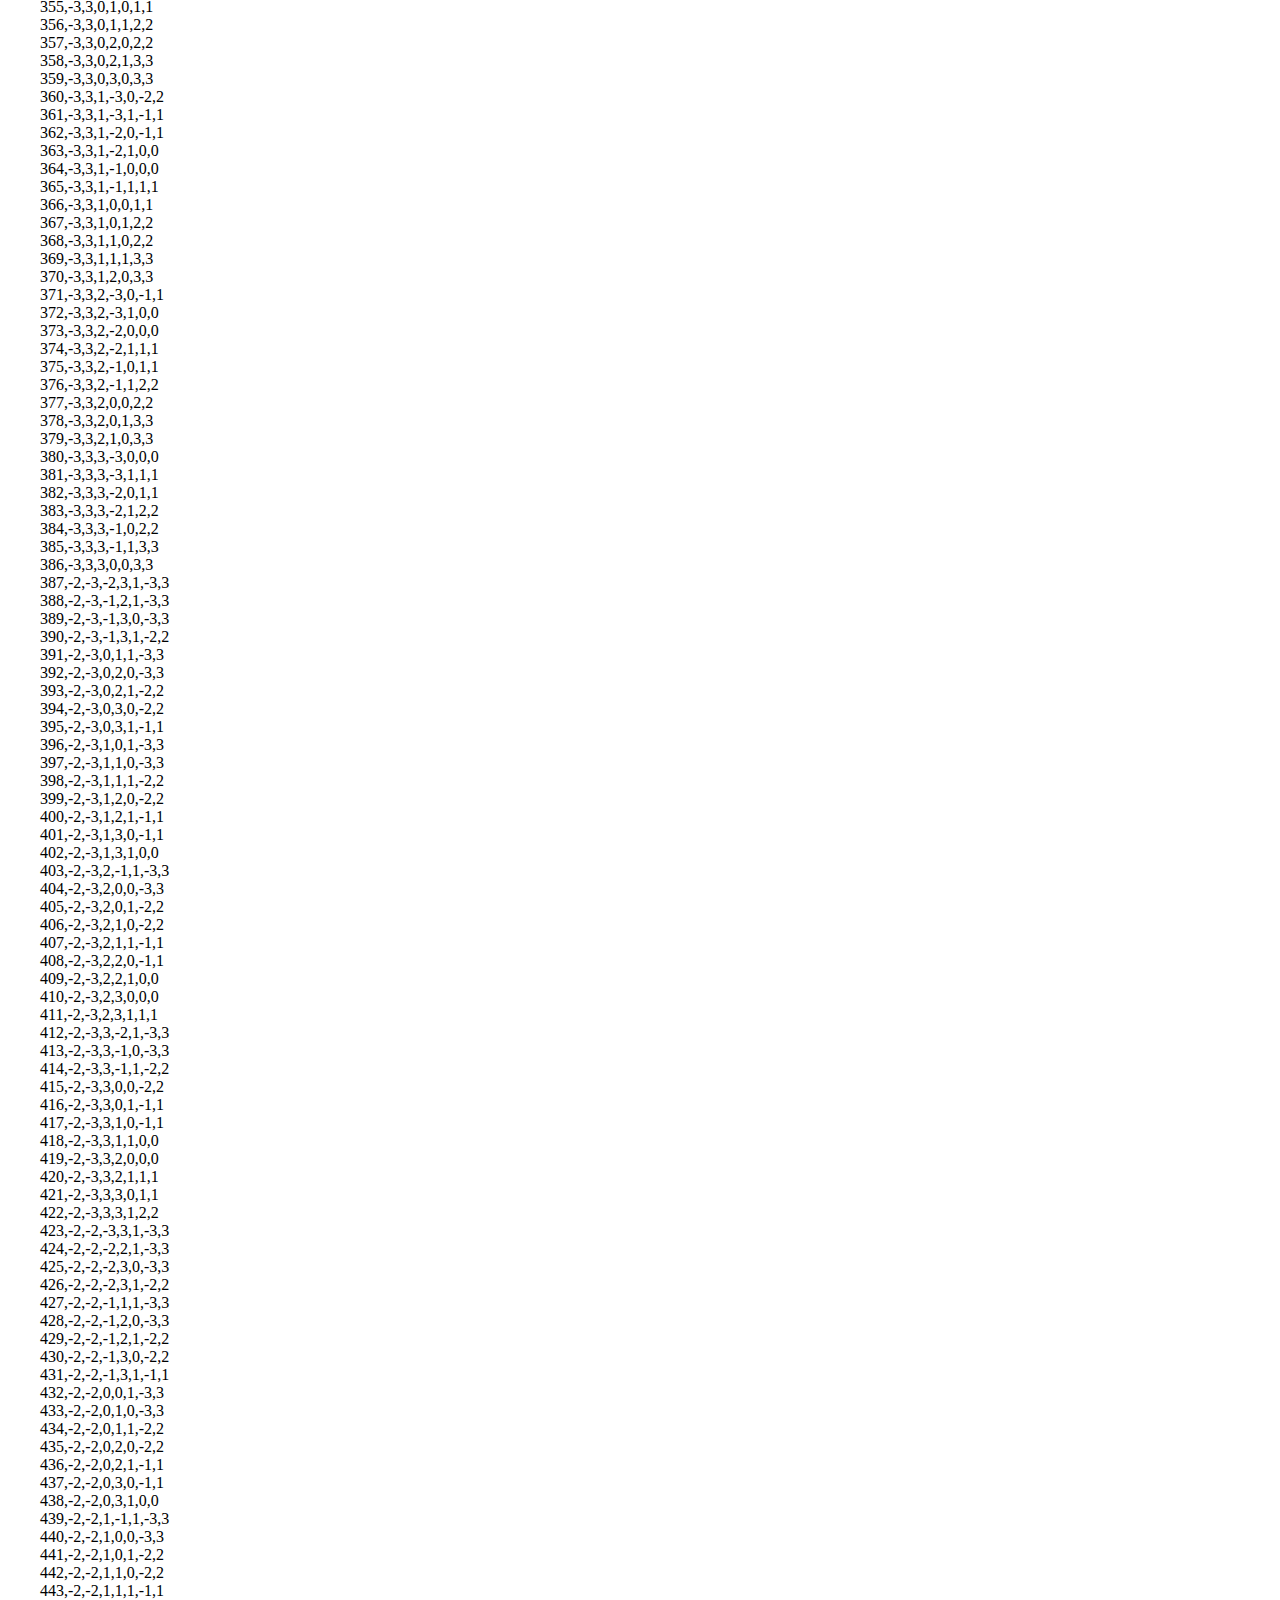
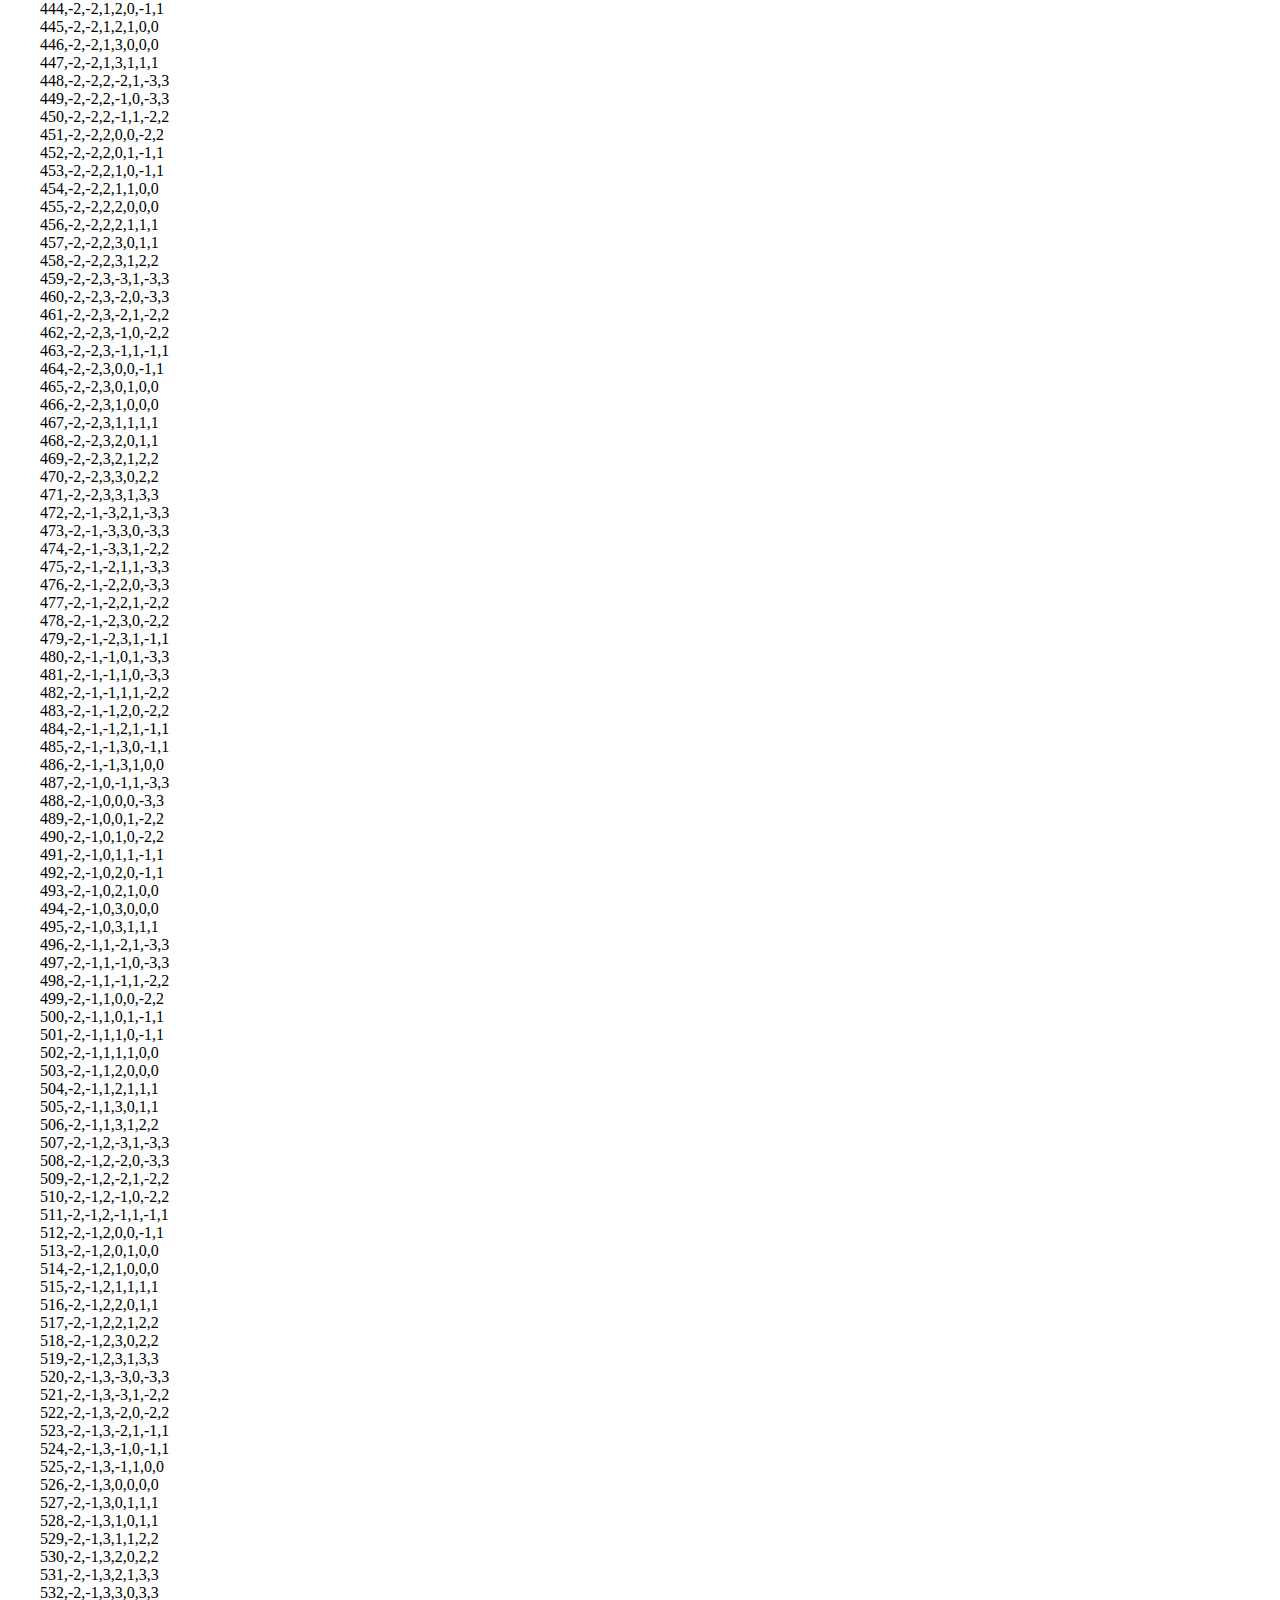
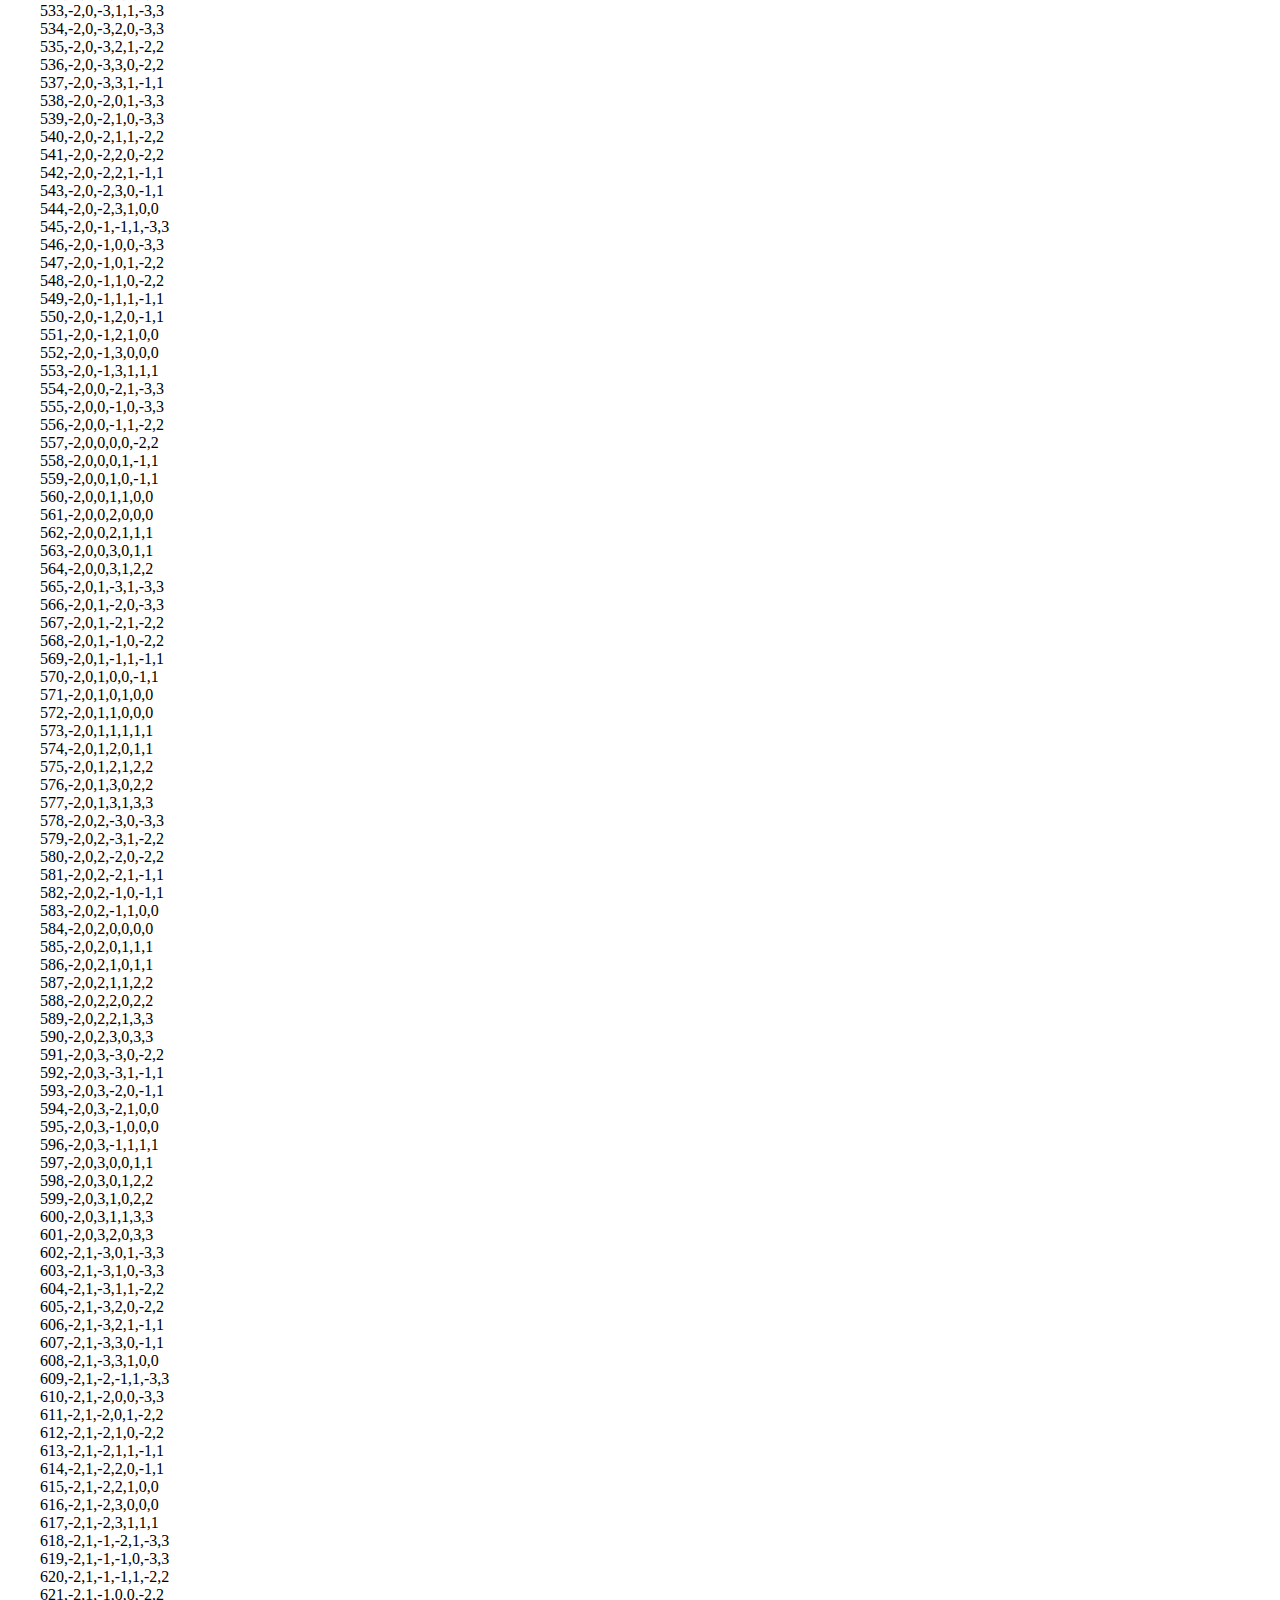
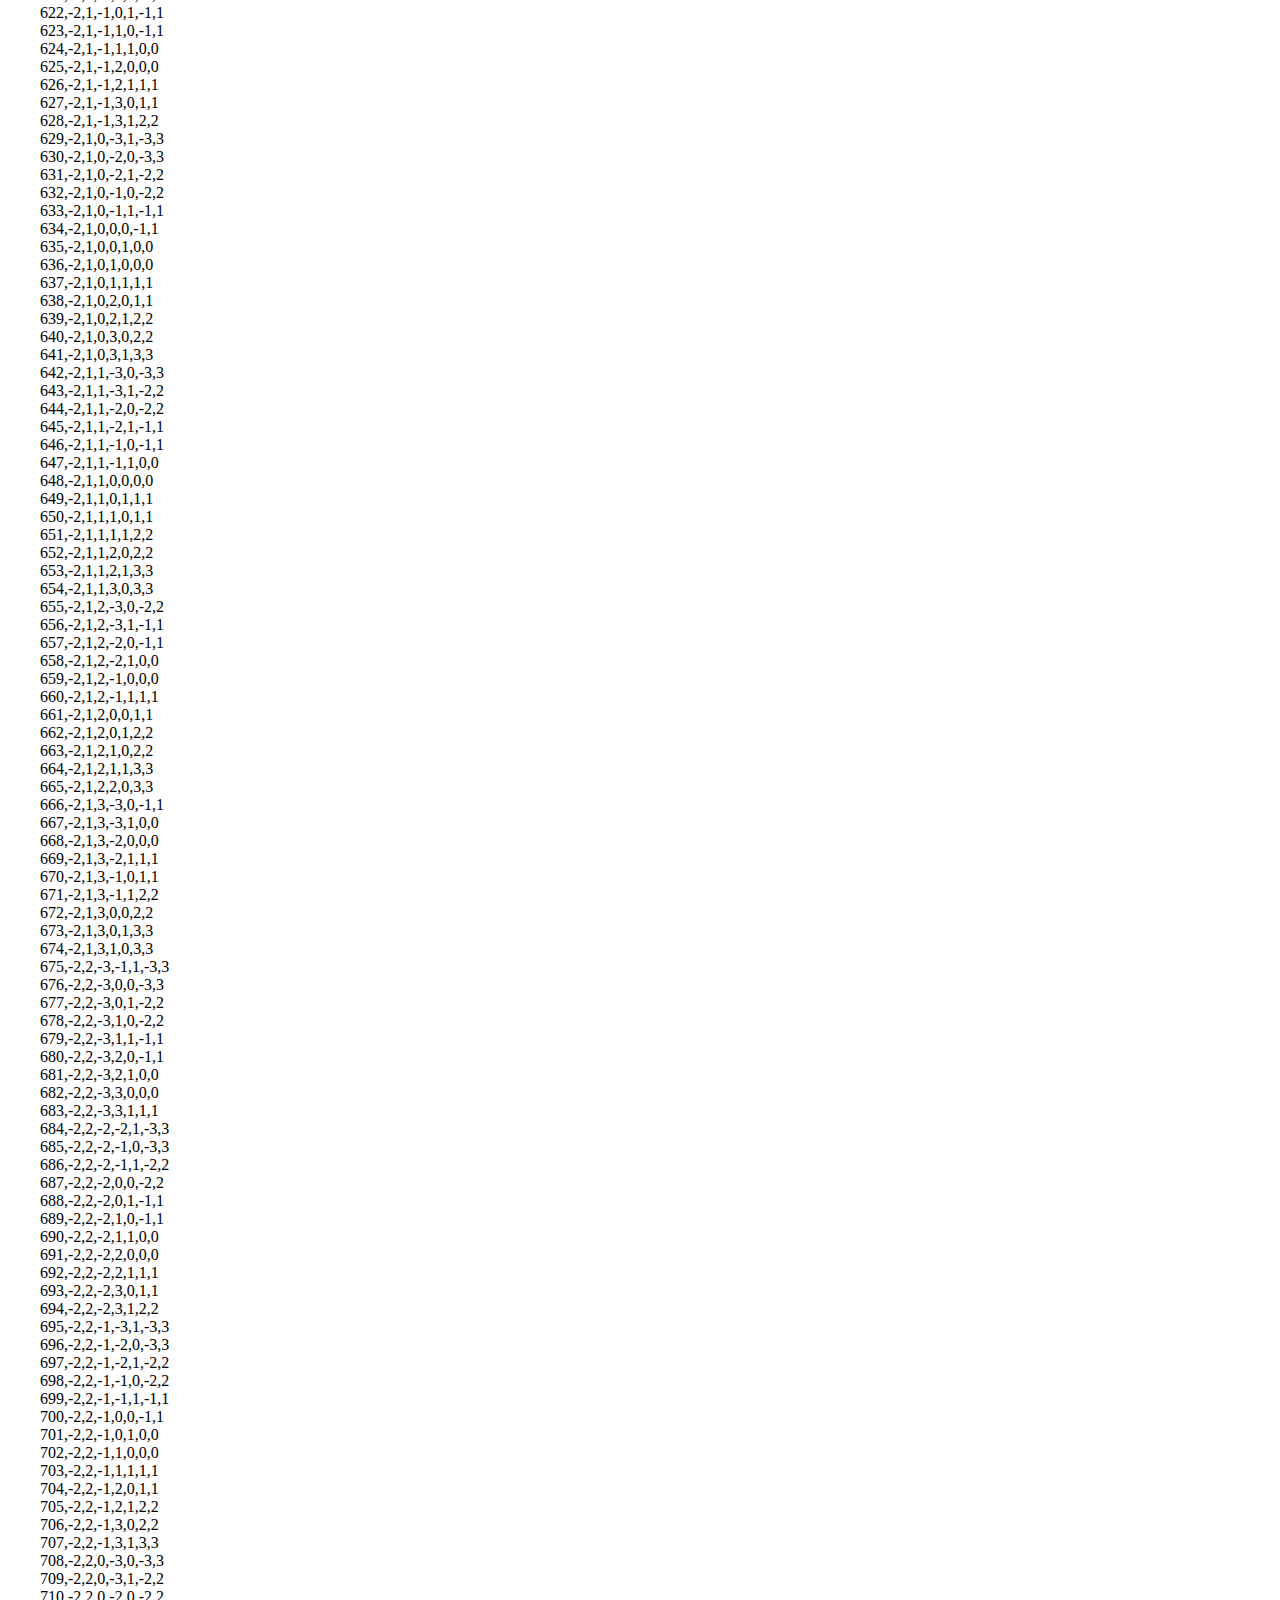
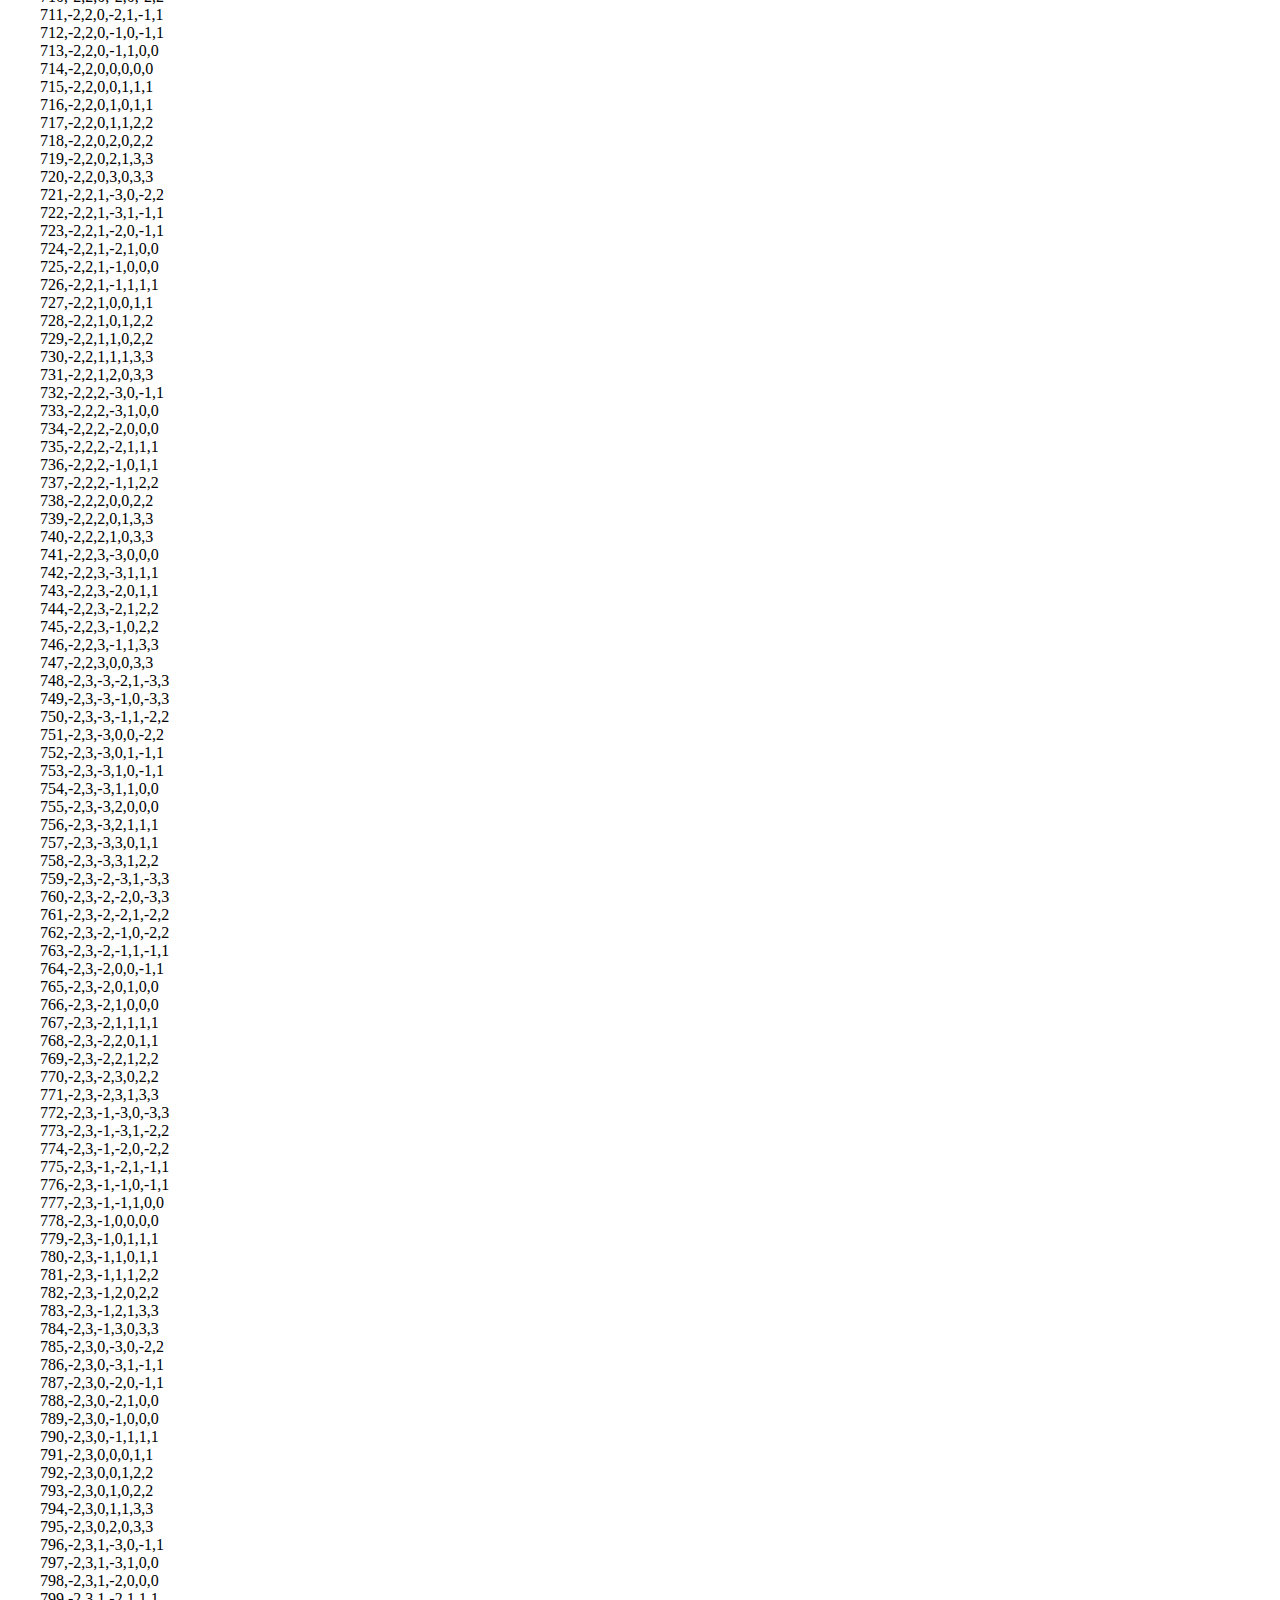
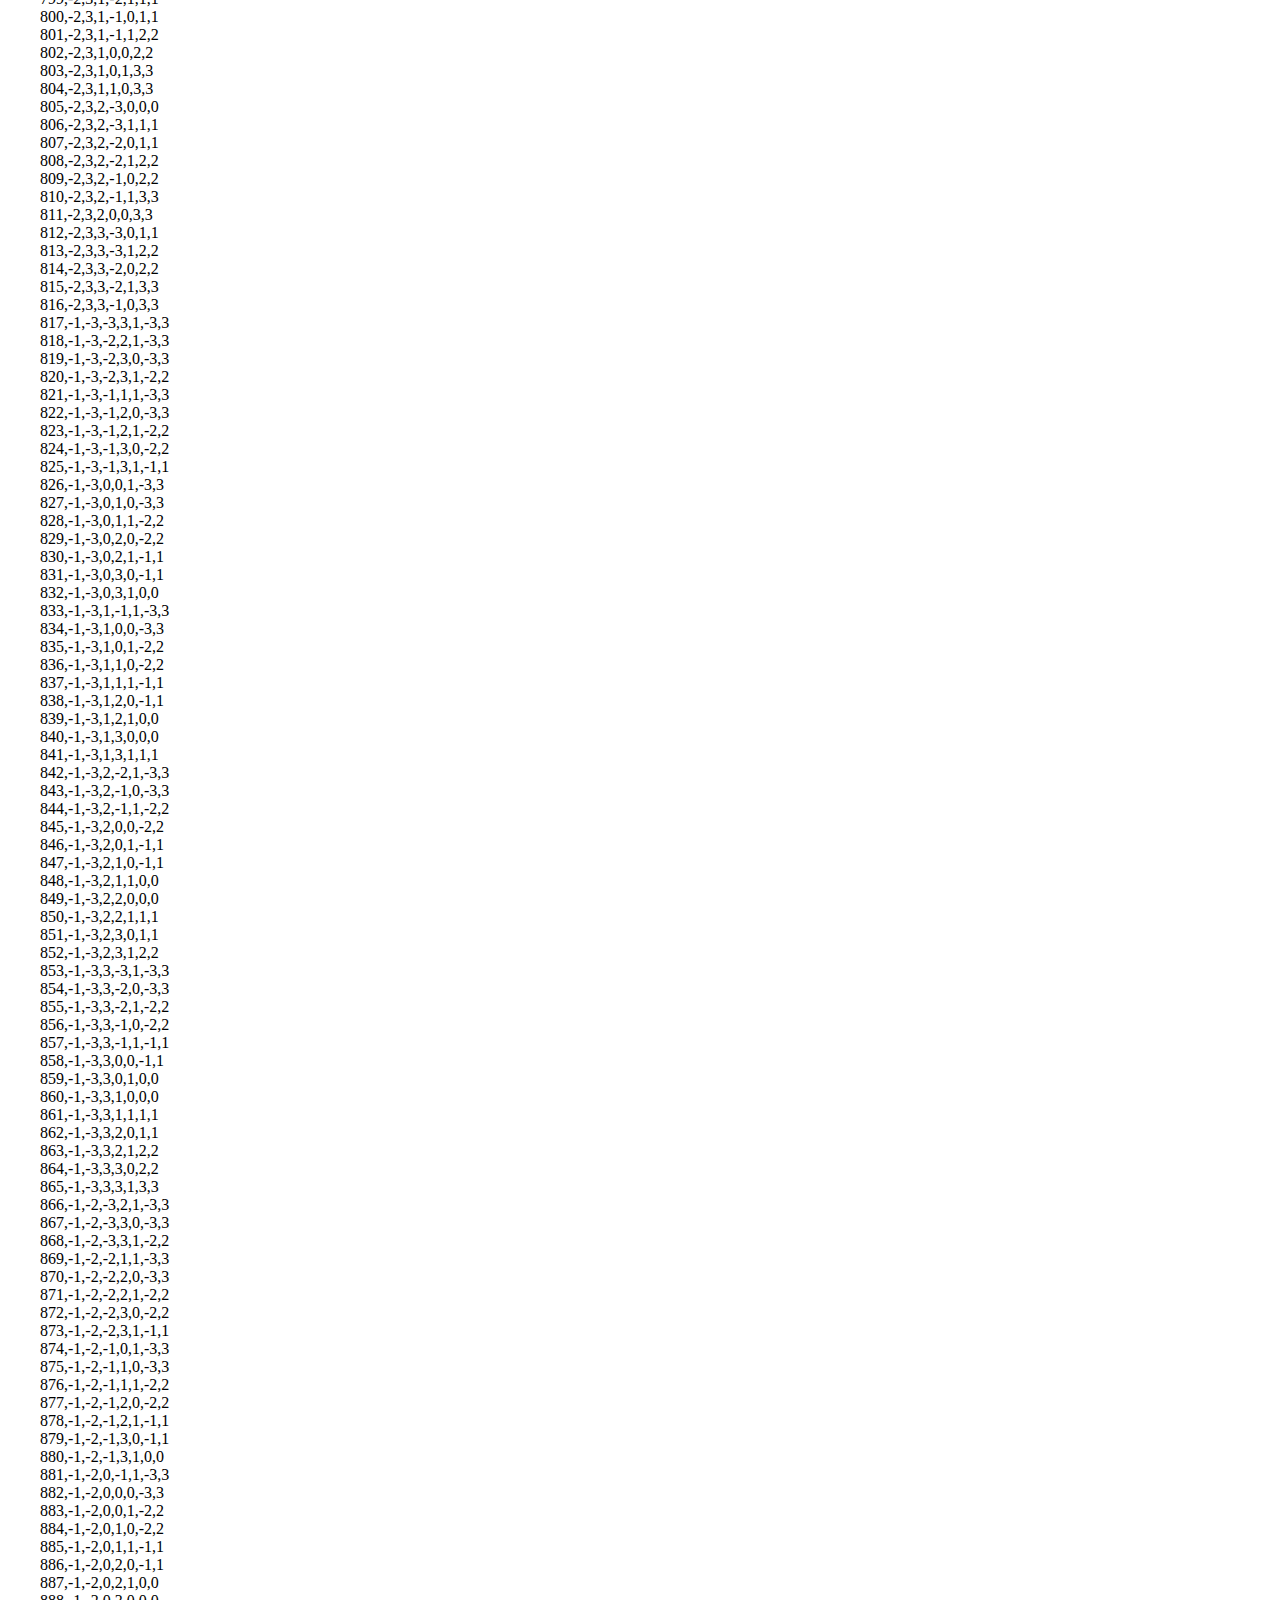
==== commit c3700788: "card data" ====
--- a/card-stats.html
+++ b/card-stats.html
@@ -202,13 +202,13 @@
 
 // writeContainer("VEHICLES",validCards.vehicles);
 // writeContainer("CREW",validCards.crew);
-// writeContainer("UPGRADE",validCards.upgrades);
+writeContainer("UPGRADE",validCards.upgrades);
 
 
 // writeCard(validCards.vehicles[1]);
 
-writeAllCards(validCards.vehicles,"VEHICLE");
-writeAllCards(validCards.crew,"CREW");
+// writeAllCards(validCards.vehicles,"VEHICLE");
+// writeAllCards(validCards.crew,"CREW");
 // writeAllCards(validCards.upgrades,"UPGRADE");
 
 });
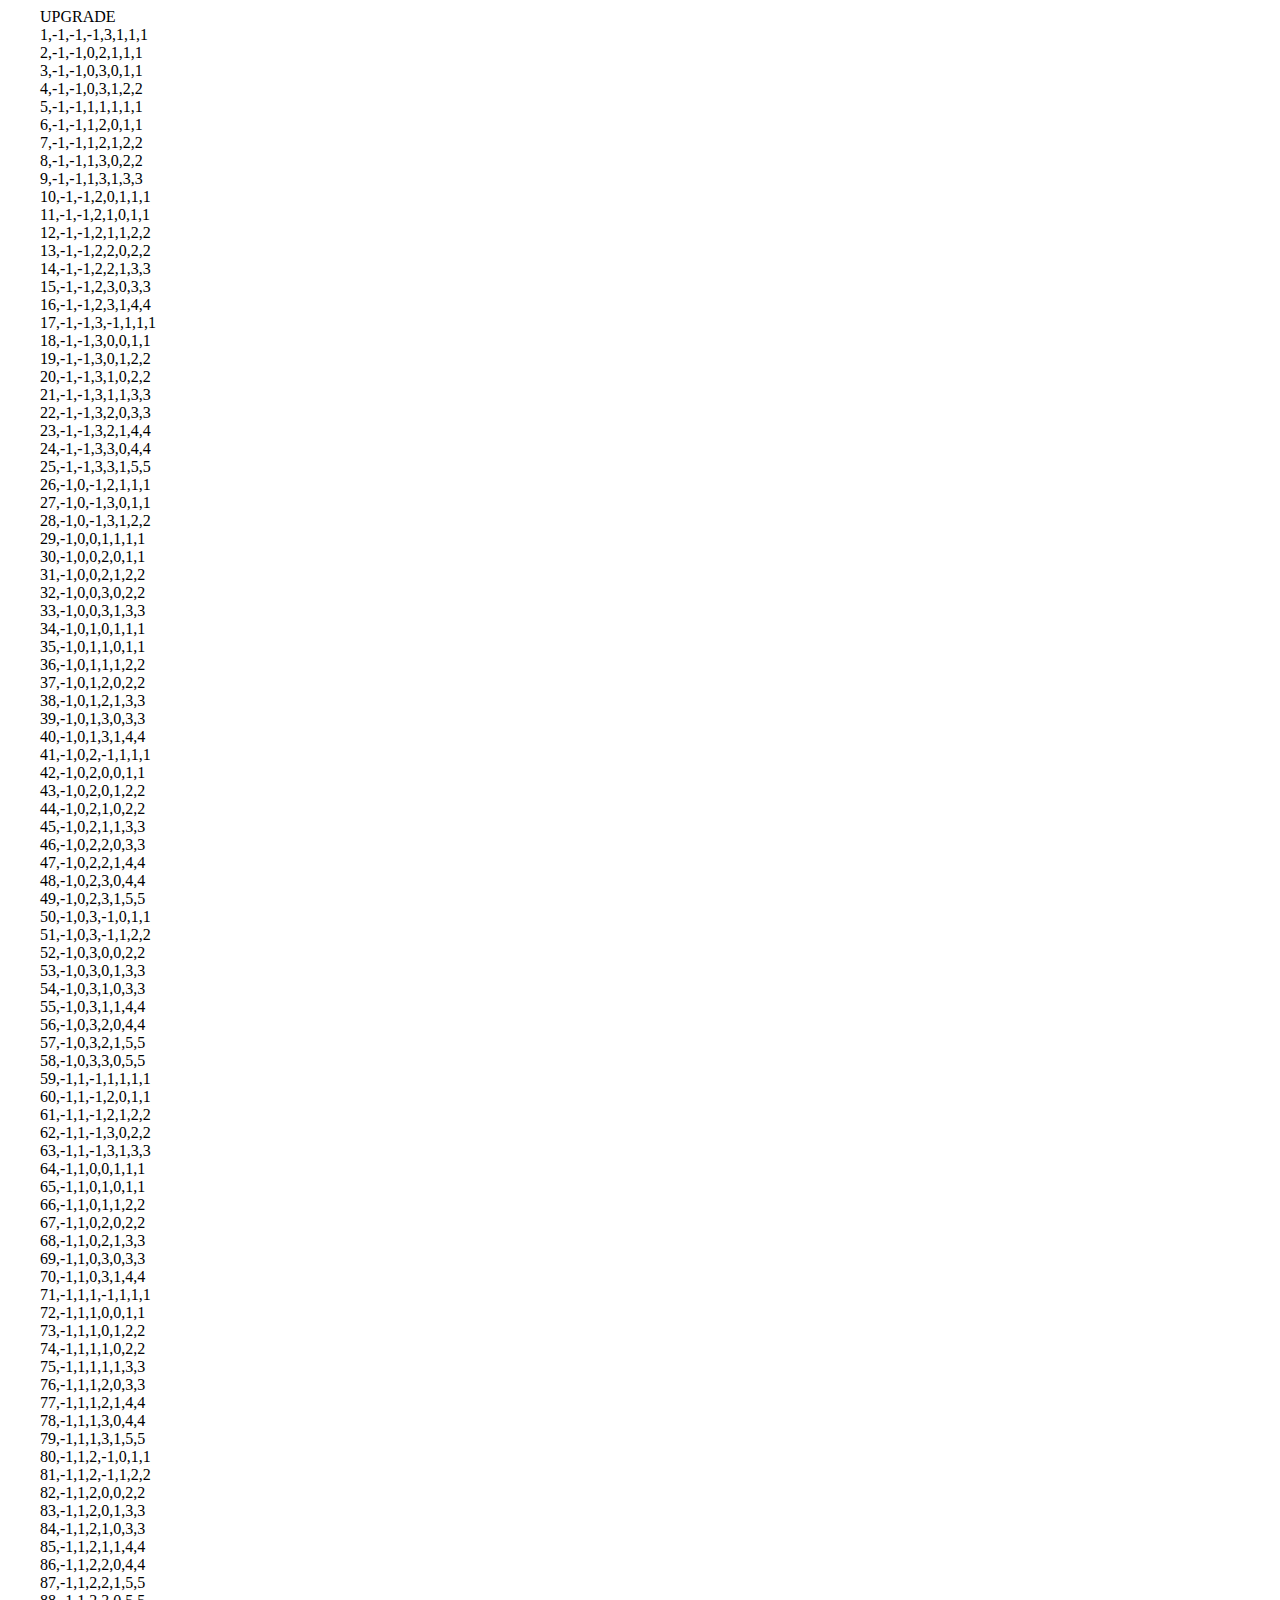
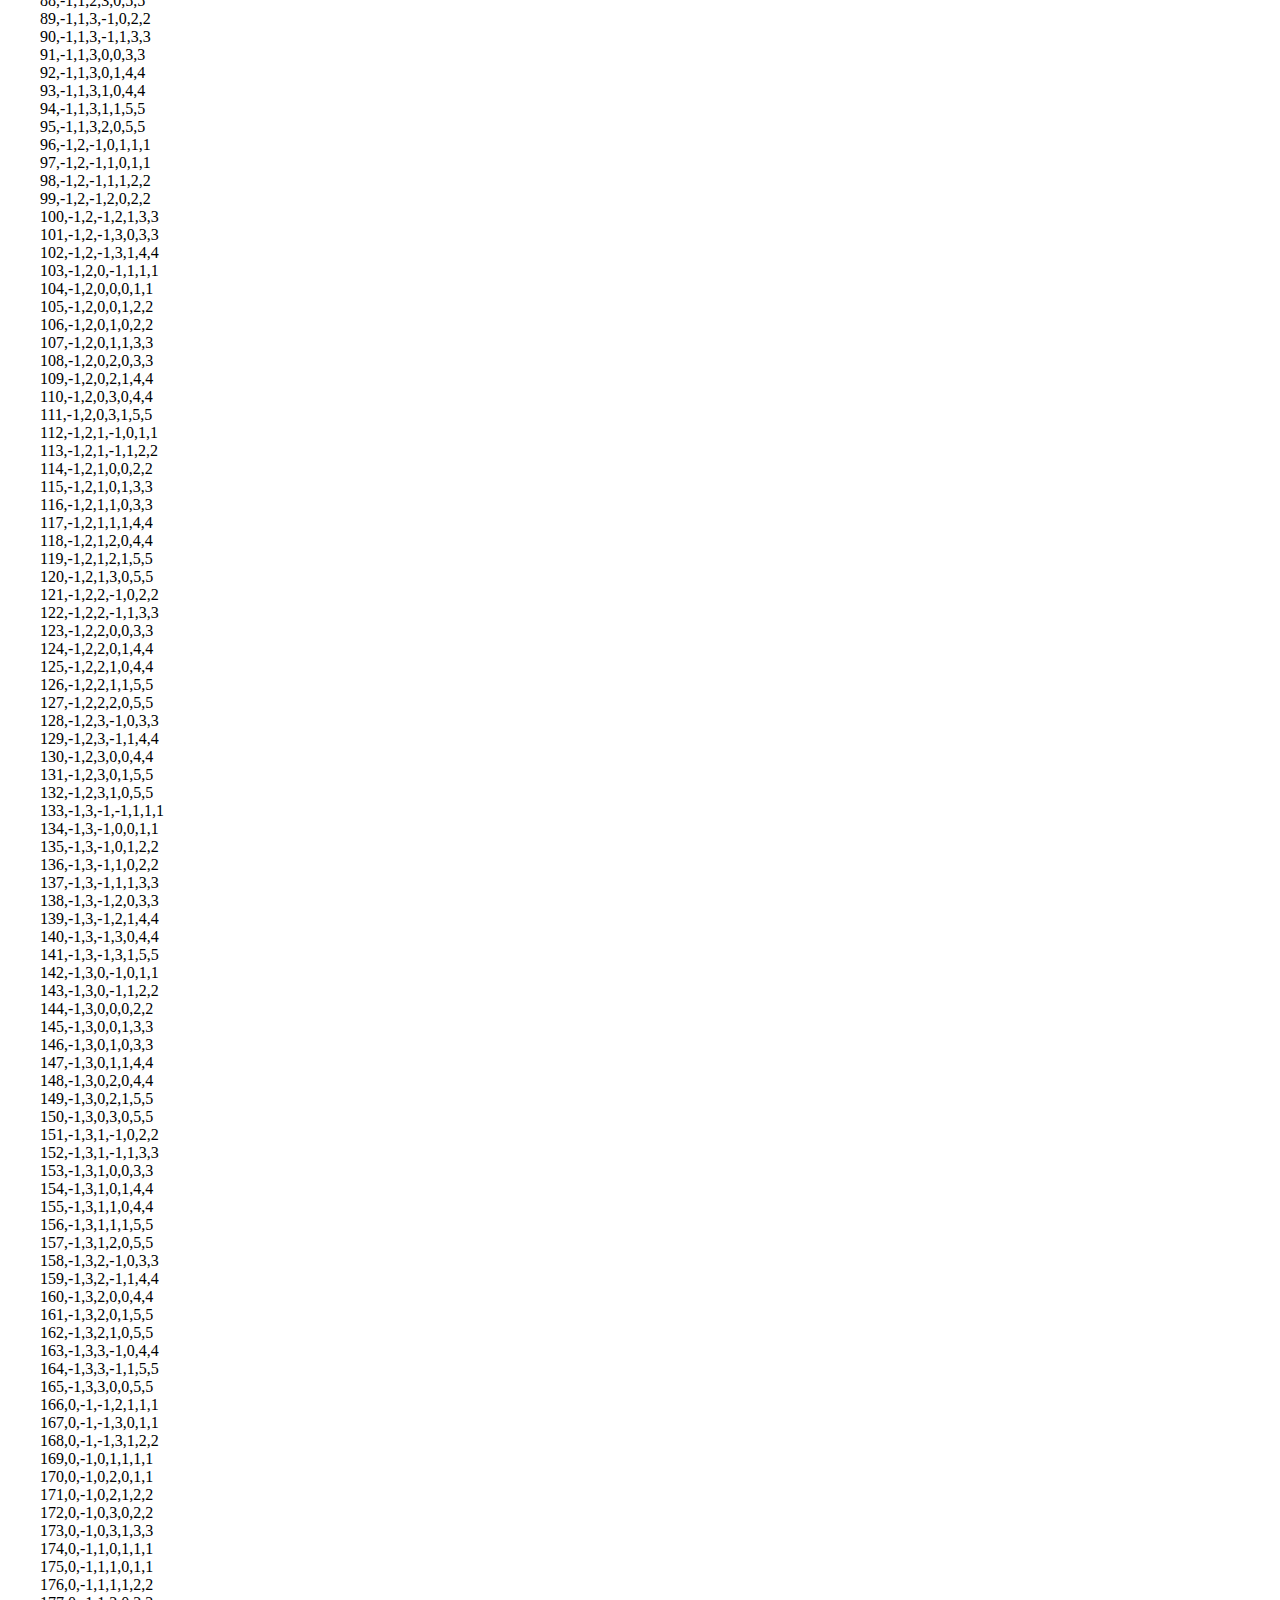
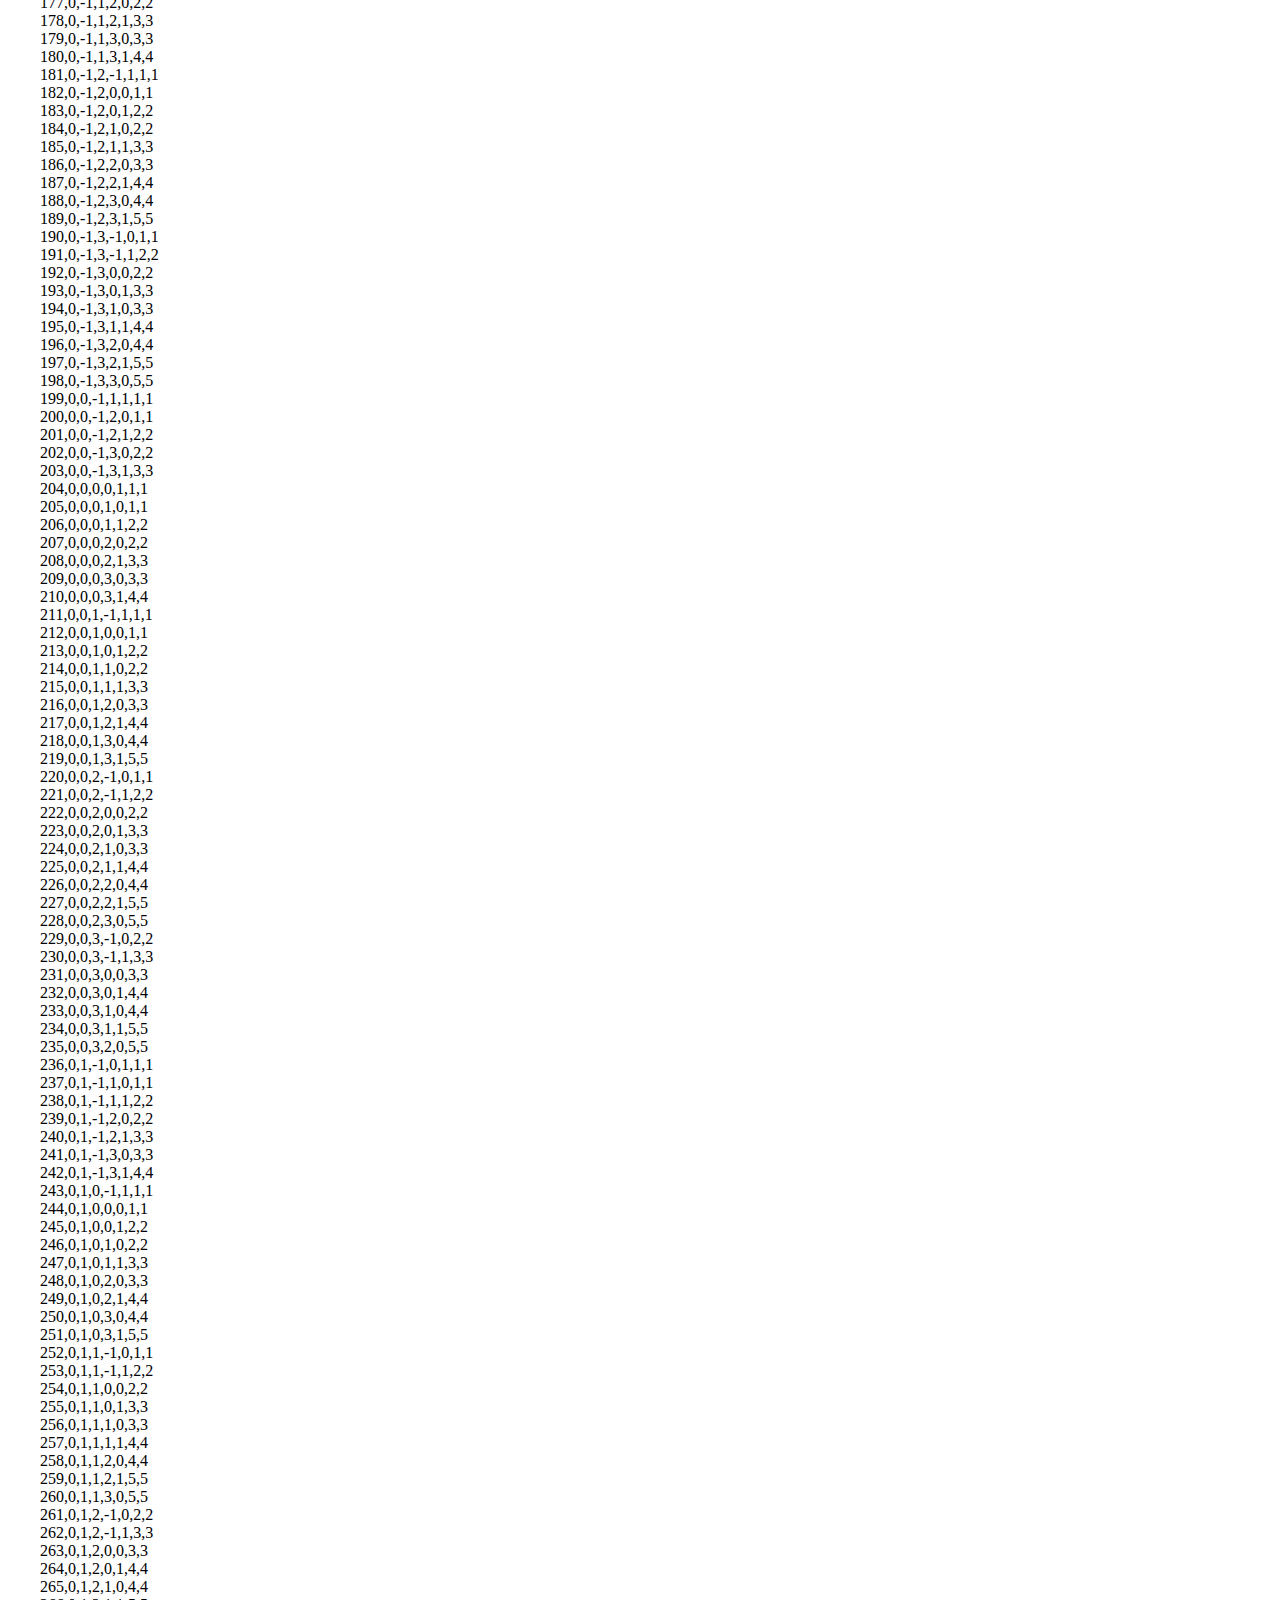
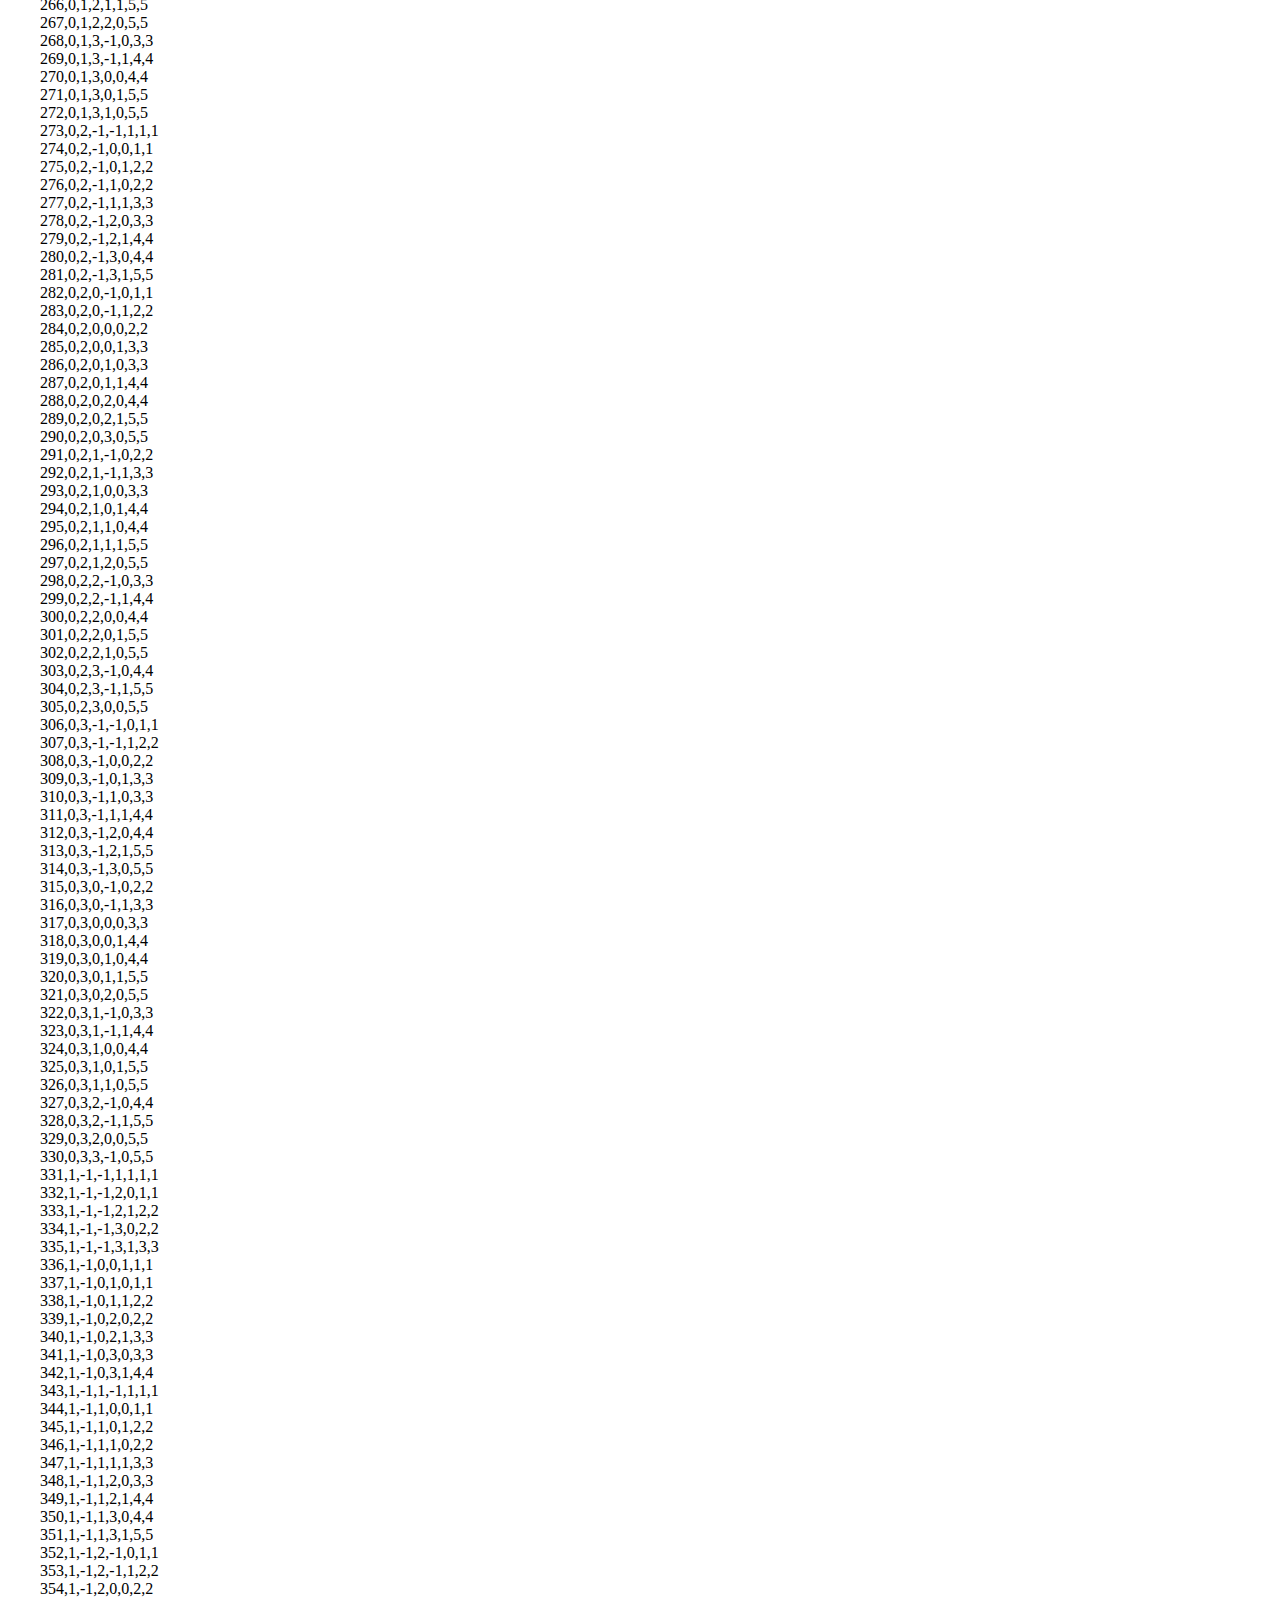
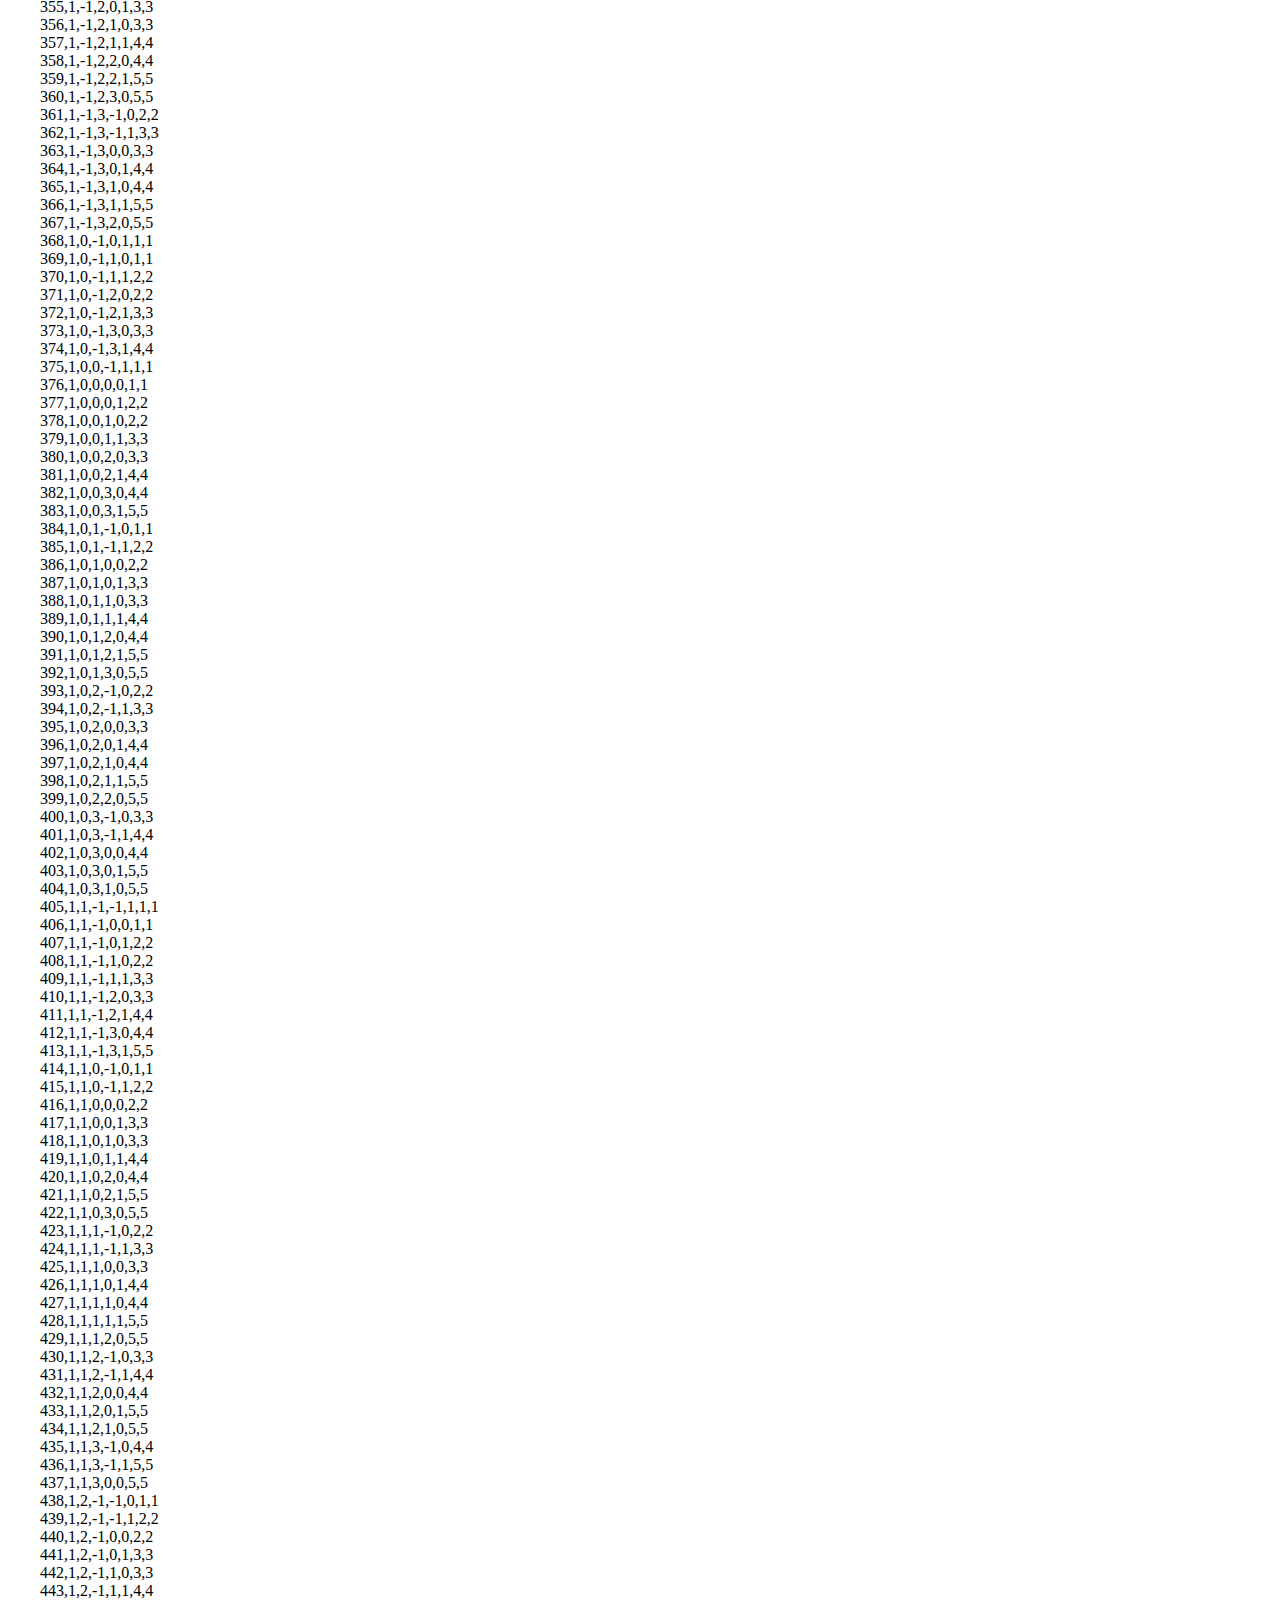
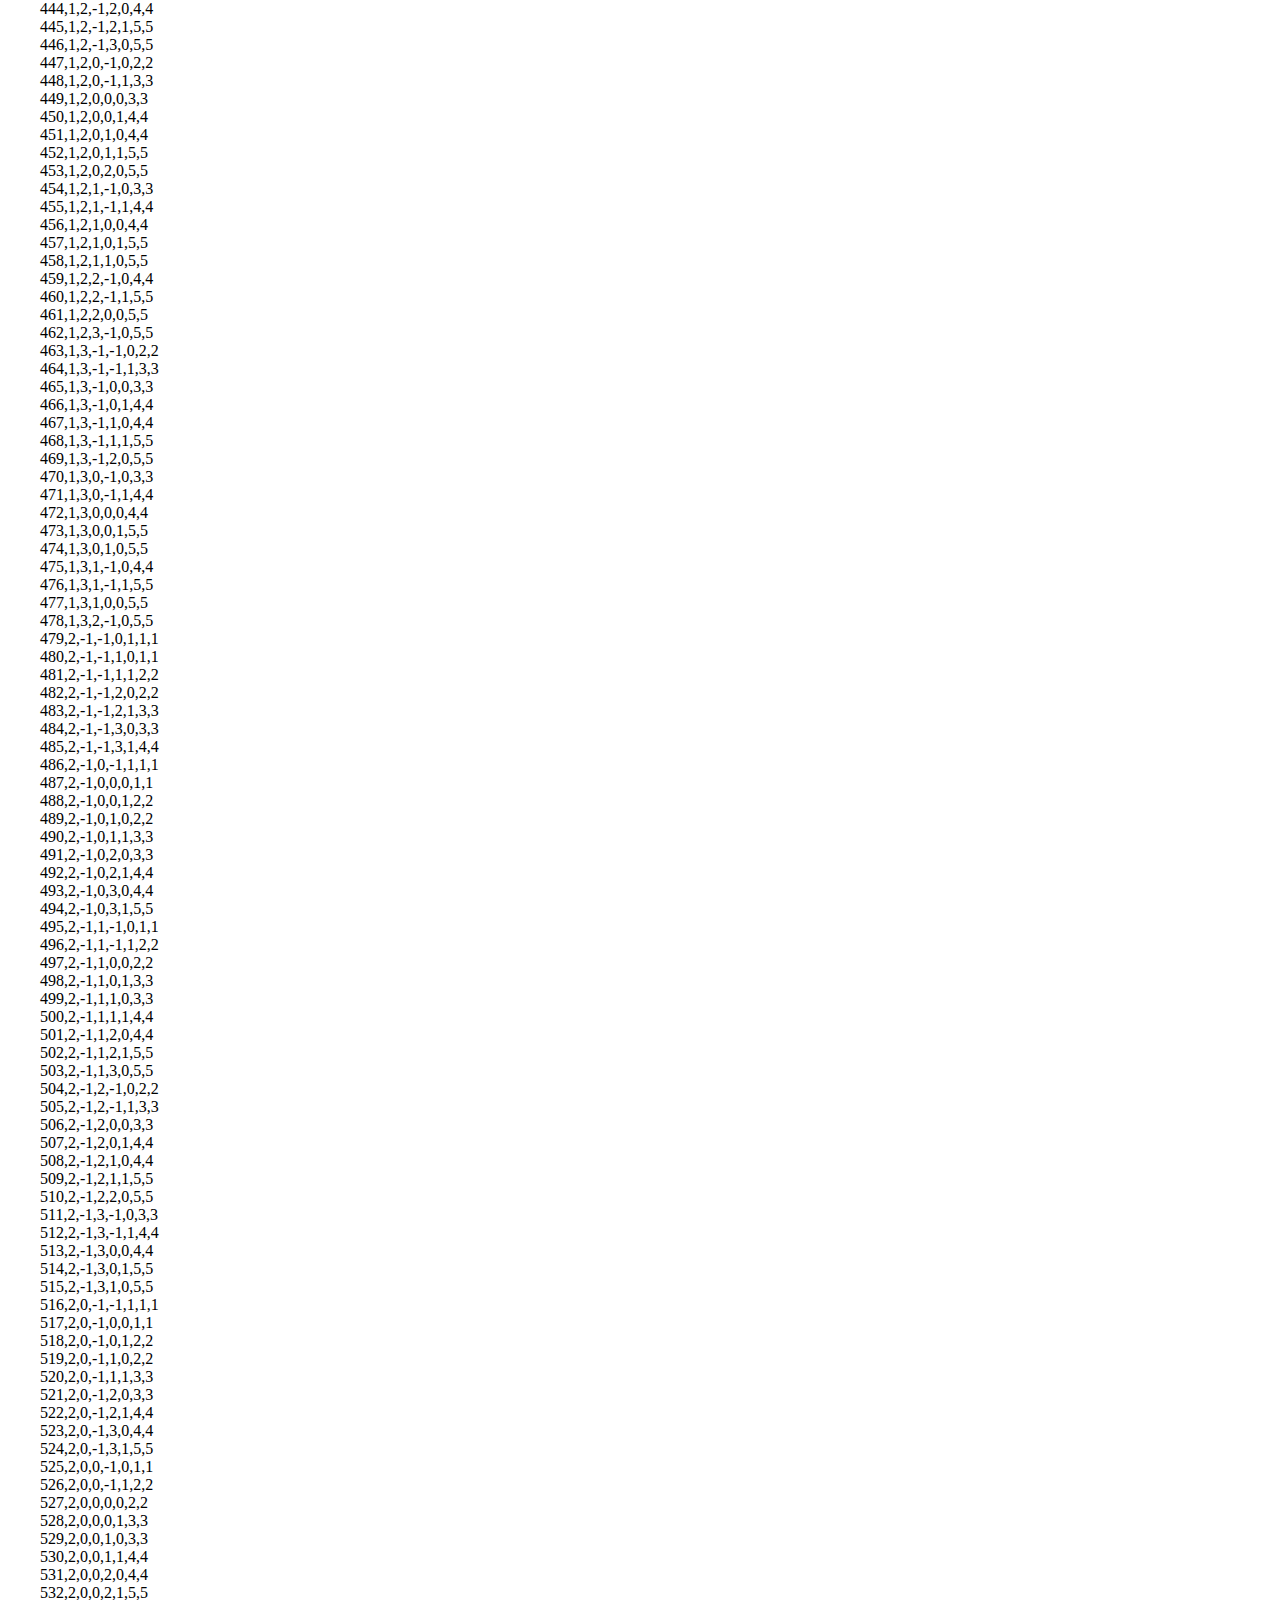
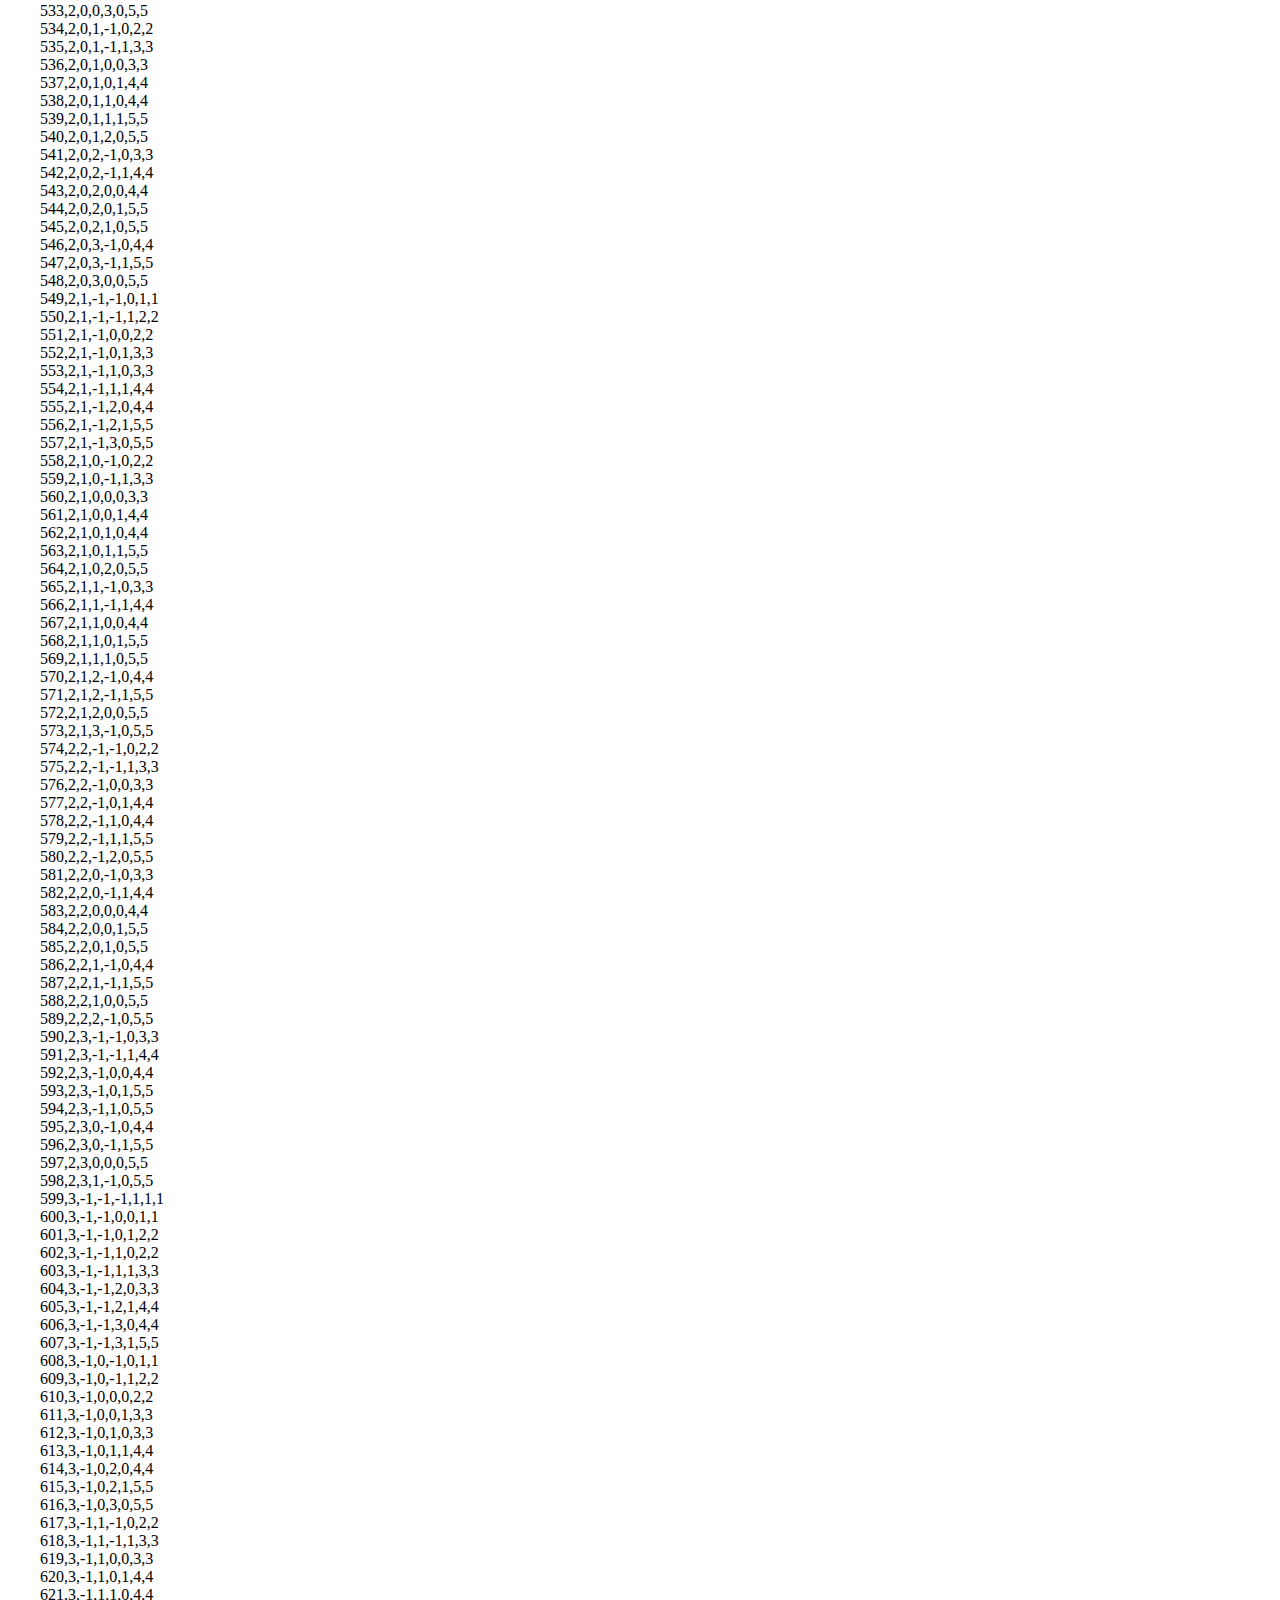
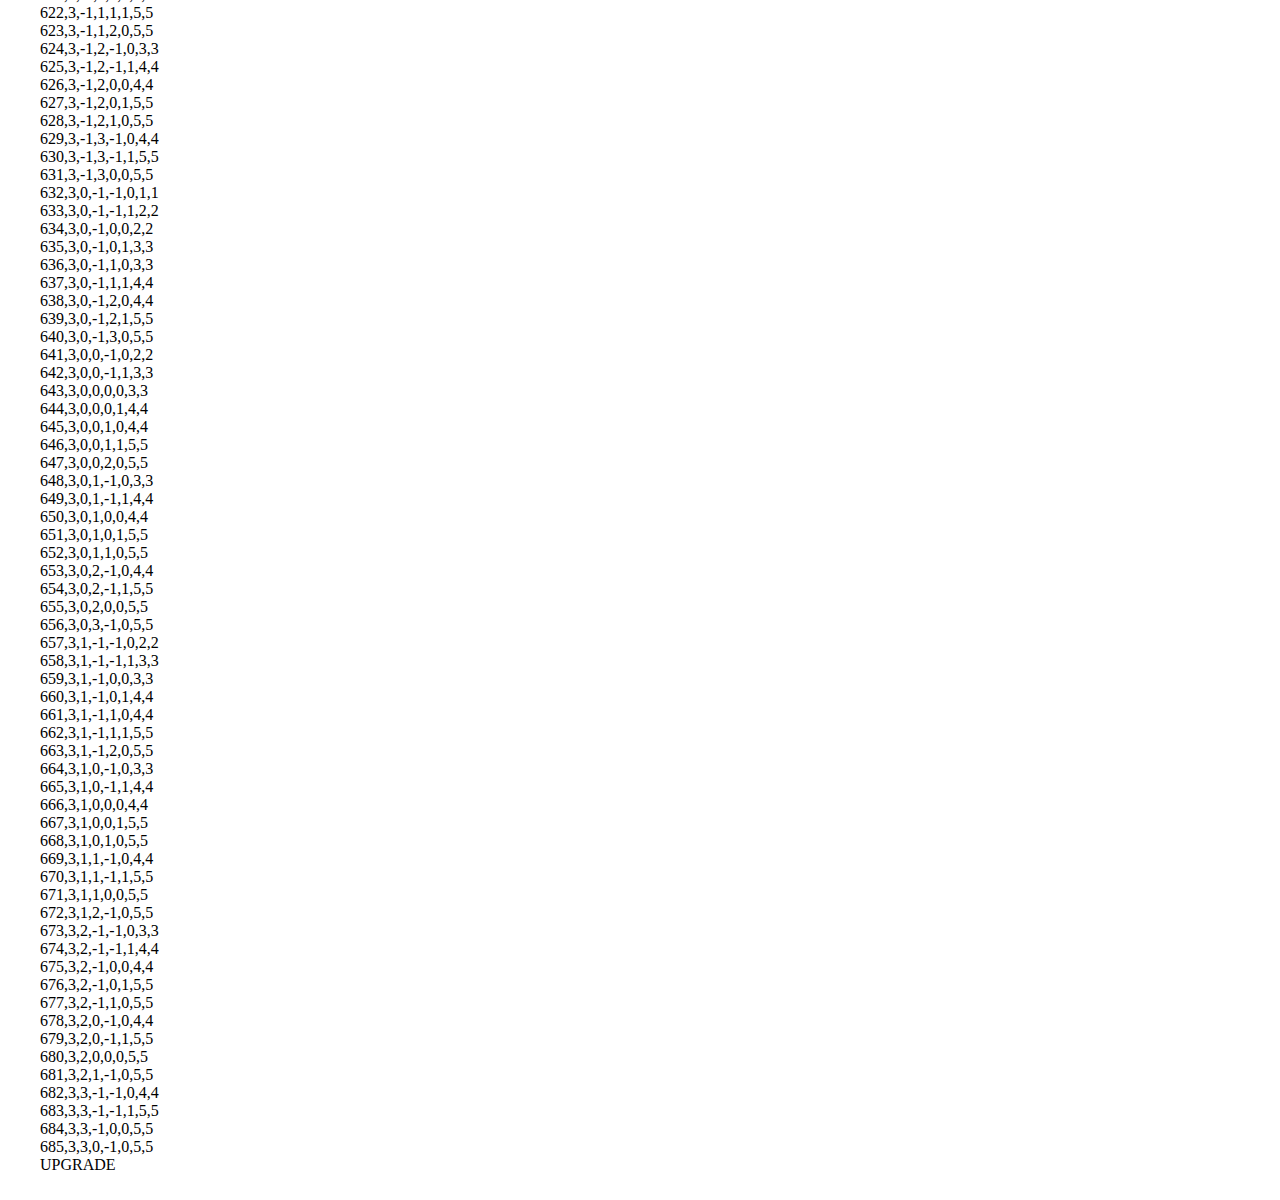
==== commit df5bbc0e: "Rules" ====
--- a/card-stats.html
+++ b/card-stats.html
@@ -60,13 +60,23 @@
 	creditDiv : 1
 }
 
+// var upgradeRange = {
+// 	engine : [-3,-2,-1,0,1,2,3],
+// 	maneuver : [-3,-2,-1,0,1,2,3],
+// 	body : [-3,-2,-1,0,1,2,3],
+// 	shield : [-3,-2,-1,0,1,2,3],
+// 	special : [0,1],
+// 	points : [-3,-2,-1,0,1,2,3],
+// 	creditDiv : 1
+// }
+
 var upgradeRange = {
-	engine : [-3,-2,-1,0,1,2,3],
-	maneuver : [-3,-2,-1,0,1,2,3],
-	body : [-3,-2,-1,0,1,2,3],
-	shield : [-3,-2,-1,0,1,2,3],
+	engine : [-1,0,1,2,3],
+	maneuver : [-1,0,1,2,3],
+	body : [-1,0,1,2,3],
+	shield : [-1,0,1,2,3],
 	special : [0,1],
-	points : [-3,-2,-1,0,1,2,3],
+	points : [1,2,3,4,5],
 	creditDiv : 1
 }
 
